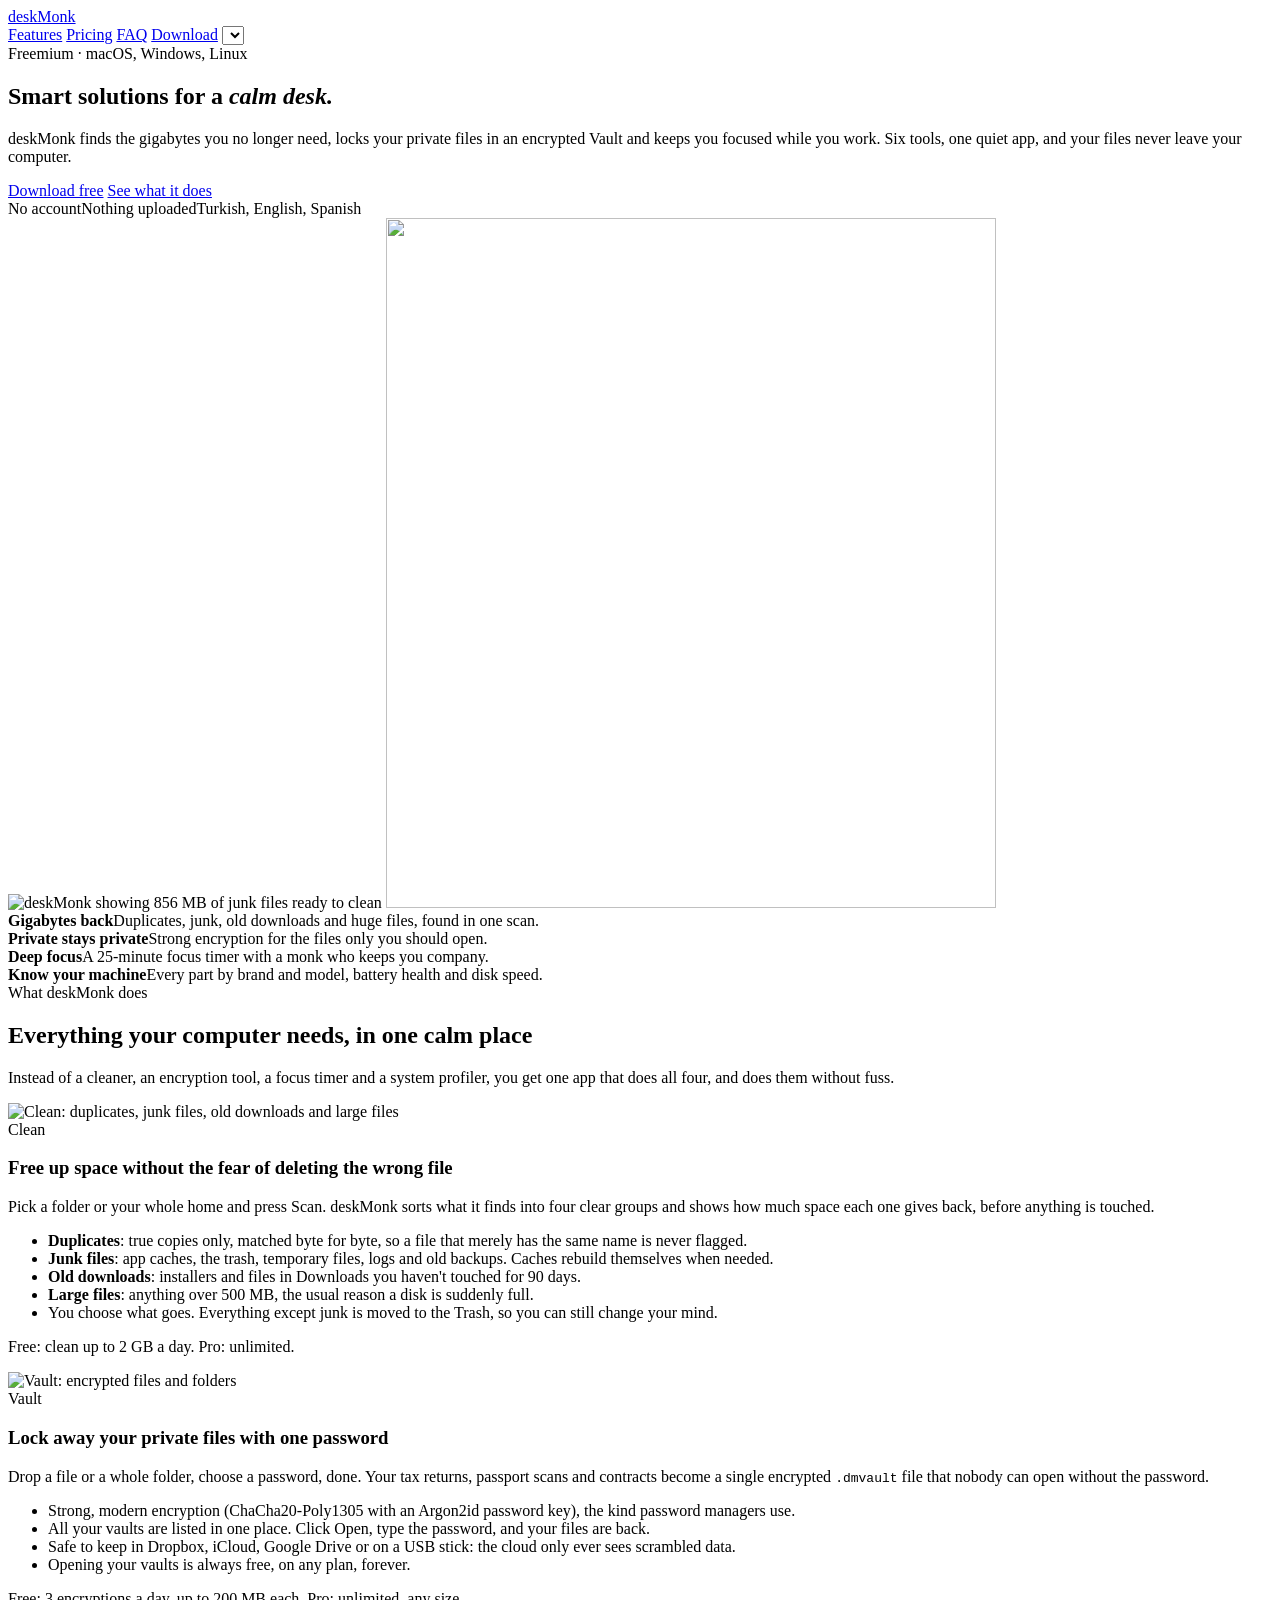
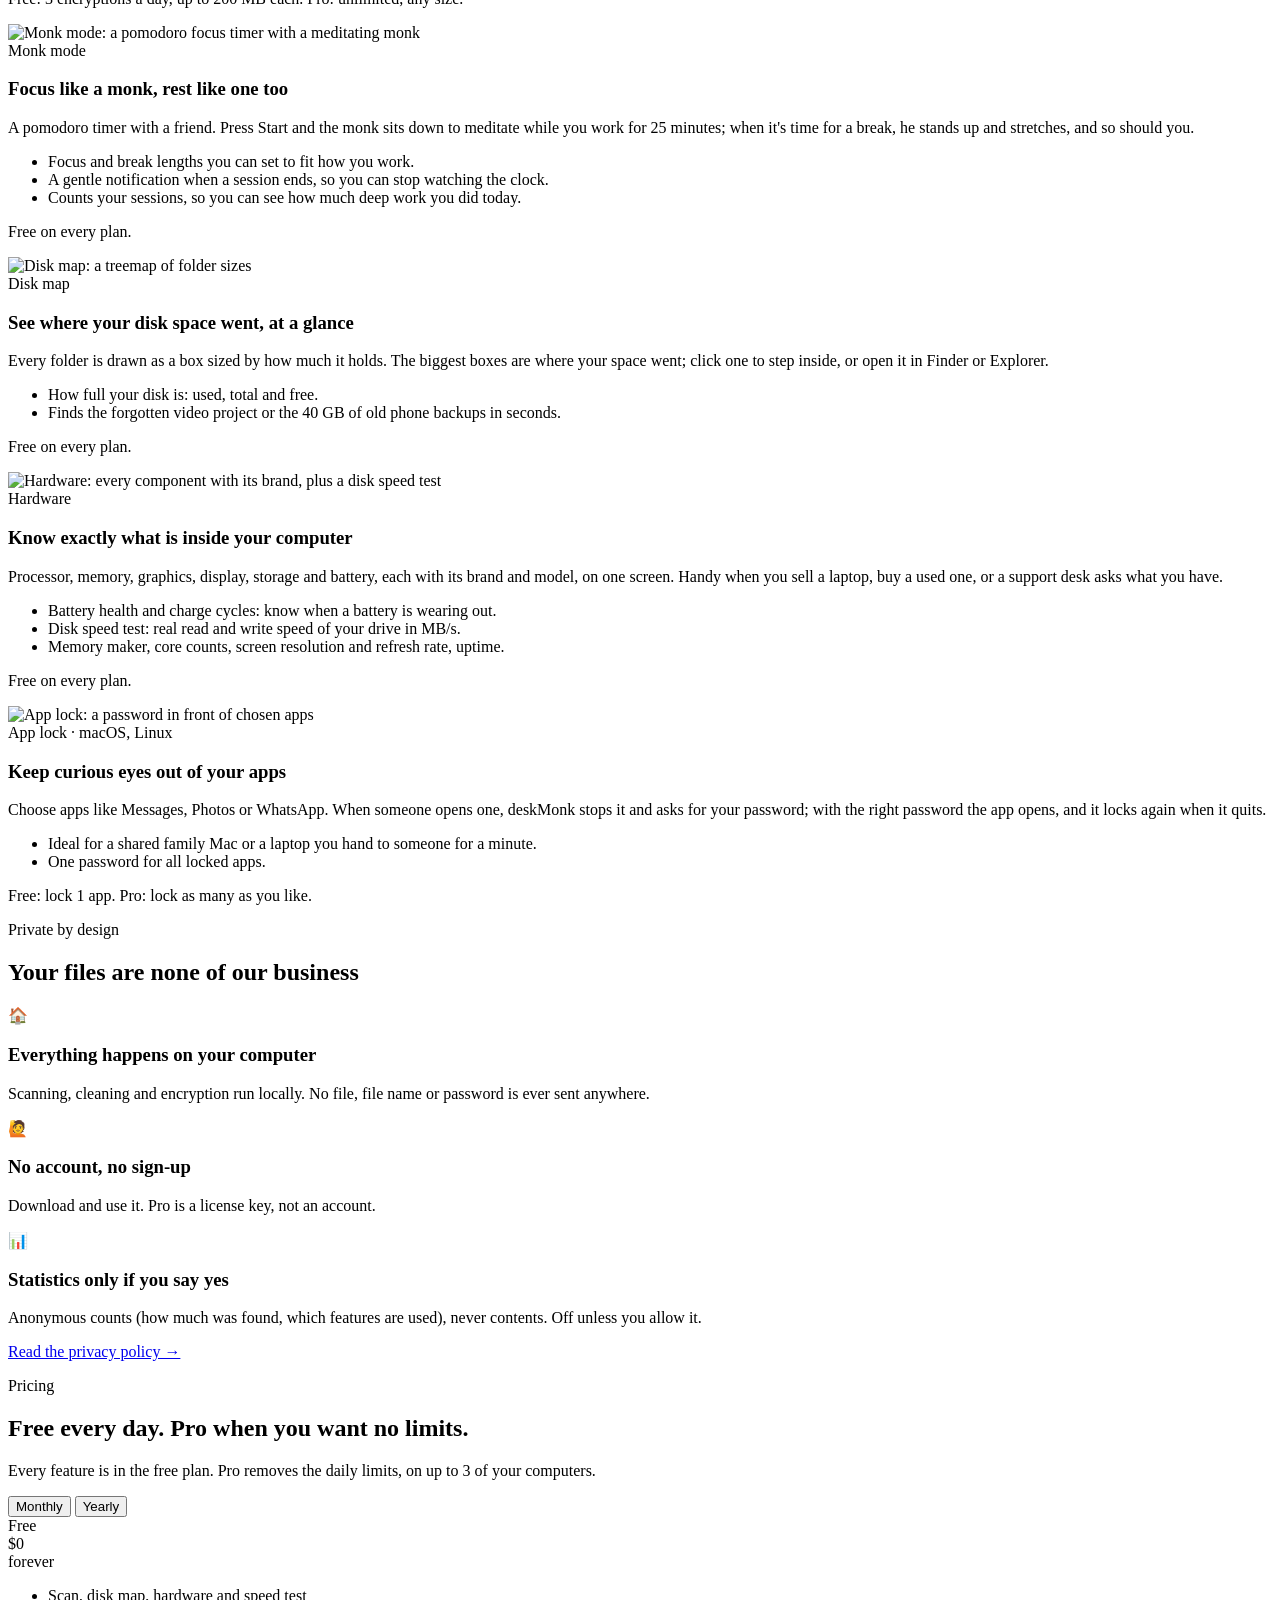
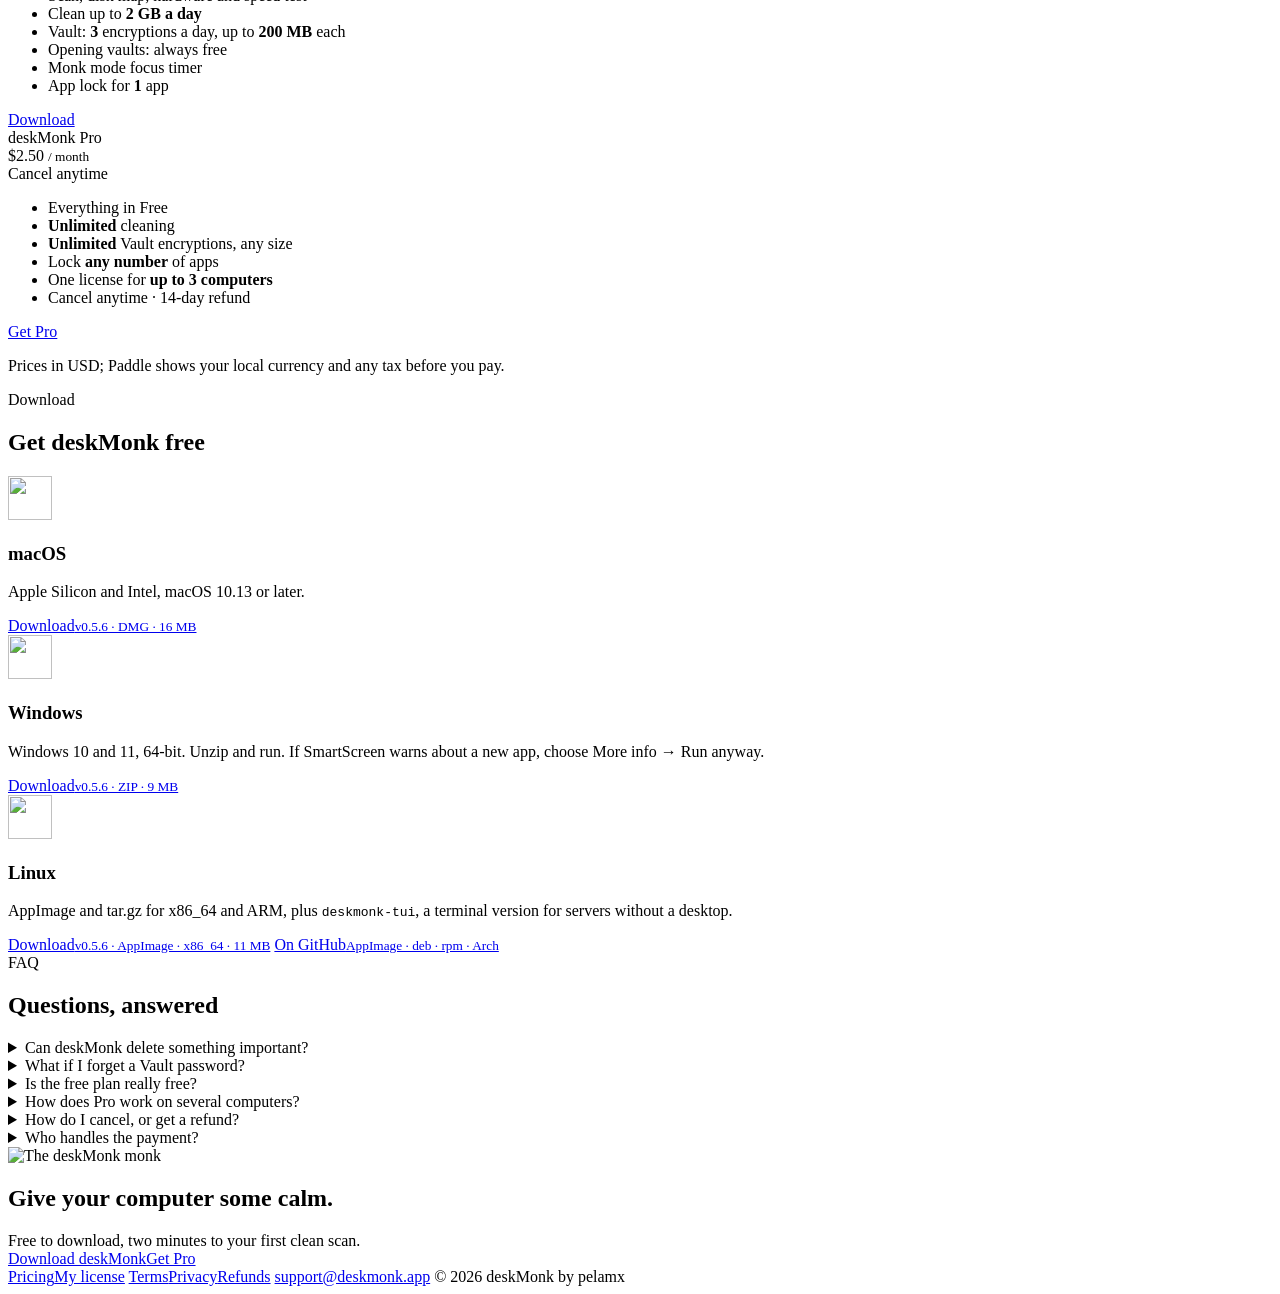
==== docs/index.html @ 182d895e "Site: deskMonk 0.5.6 for Mac, Windows and Linux From the v0.5.6 release (the version shows in every " ====
<!doctype html>
<html lang="en">
<head>
<meta charset="utf-8">
<script async src="/ads.js"></script>
<meta name="viewport" content="width=device-width, initial-scale=1">
<title data-i18n="meta.title">deskMonk — Smart solutions for a calm desk</title>
<meta name="description" data-i18n-content="meta.desc" content="deskMonk frees disk space, locks private files in an encrypted Vault, keeps you focused with Monk mode, maps your disk and shows your hardware. Free for macOS, Windows and Linux.">
<meta property="og:title" data-i18n-content="meta.title" content="deskMonk — Smart solutions for a calm desk">
<meta property="og:description" data-i18n-content="meta.desc" content="Free up space, encrypt private files, focus better. One calm app for macOS, Windows and Linux.">
<meta property="og:image" content="https://deskmonk.app/img/clean.jpg">
<link rel="icon" href="/logo.svg">
<link rel="stylesheet" href="/site.css">
<script src="/site.js" defer></script>
</head>
<body>
<header class="site"><div class="wrap">
  <a class="brand" href="/"><img src="/logo.svg" alt="">deskMonk</a>
  <nav>
    <a class="hide-s" href="#features" data-i18n="nav.features">Features</a>
    <a href="#pricing" data-i18n="nav.pricing">Pricing</a>
    <a class="hide-s" href="#faq" data-i18n="nav.faq">FAQ</a>
    <a class="nav-dl" href="#download" data-i18n="nav.download">Download</a>
    <select class="langs" aria-label="Language"></select>
  </nav>
</div></header>

<div class="wrap">
  <section class="hero">
    <div>
      <span class="pill" data-i18n="hero.pill">Freemium · macOS, Windows, Linux</span>
      <h1 data-i18n="hero.title">Smart solutions for a <em>calm desk.</em></h1>
      <p class="lead" data-i18n="hero.lead">deskMonk finds the gigabytes you no longer need, locks your private files in an encrypted Vault and
        keeps you focused while you work. Six tools, one quiet app, and your files never leave your computer.</p>
      <div class="btns">
        <a class="btn primary" id="hero-dl" href="#download"><span data-i18n="hero.download">Download free</span><small id="hero-os"></small></a>
        <a class="btn" href="#features" data-i18n="hero.tour">See what it does</a>
      </div>
      <div class="facts">
        <span data-i18n="hero.f1">No account</span><span data-i18n="hero.f2">Nothing uploaded</span><span data-i18n="hero.f3">Turkish, English, Spanish</span>
      </div>
    </div>
    <div class="hero-art">
      <img class="shot" src="/img/clean.jpg" width="1400" height="949" alt="deskMonk showing 856 MB of junk files ready to clean">
      <img class="mascot" src="/monk.svg" width="610" height="690" alt="">
    </div>
  </section>

  <div class="gains">
    <div class="gain"><b data-i18n="gain.1t">Gigabytes back</b><span data-i18n="gain.1">Duplicates, junk, old downloads and huge files, found in one scan.</span></div>
    <div class="gain"><b data-i18n="gain.2t">Private stays private</b><span data-i18n="gain.2">Strong encryption for the files only you should open.</span></div>
    <div class="gain"><b data-i18n="gain.3t">Deep focus</b><span data-i18n="gain.3">A 25-minute focus timer with a monk who keeps you company.</span></div>
    <div class="gain"><b data-i18n="gain.4t">Know your machine</b><span data-i18n="gain.4">Every part by brand and model, battery health and disk speed.</span></div>
  </div>

  <section class="block center" id="features">
    <span class="eyebrow" data-i18n="feat.eyebrow">What deskMonk does</span>
    <h2 class="big" data-i18n="feat.title">Everything your computer needs, in one calm place</h2>
    <p class="lead" data-i18n="feat.lead">Instead of a cleaner, an encryption tool, a focus timer and a system profiler, you get one app that does all four, and does them without fuss.</p>
  </section>

  <div class="feature">
    <img class="shot" src="/img/clean.jpg" width="1400" height="949" loading="lazy" alt="Clean: duplicates, junk files, old downloads and large files">
    <div>
      <span class="eyebrow" data-i18n="clean.eyebrow">Clean</span>
      <h3 data-i18n="clean.title">Free up space without the fear of deleting the wrong file</h3>
      <p data-i18n="clean.p">Pick a folder or your whole home and press Scan. deskMonk sorts what it finds into four clear groups and shows how much space
        each one gives back, before anything is touched.</p>
      <ul>
        <li data-i18n="clean.l1"><b>Duplicates</b>: true copies only, matched byte for byte, so a file that merely has the same name is never flagged.</li>
        <li data-i18n="clean.l2"><b>Junk files</b>: app caches, the trash, temporary files, logs and old backups. Caches rebuild themselves when needed.</li>
        <li data-i18n="clean.l3"><b>Old downloads</b>: installers and files in Downloads you haven't touched for 90 days.</li>
        <li data-i18n="clean.l4"><b>Large files</b>: anything over 500 MB, the usual reason a disk is suddenly full.</li>
        <li data-i18n="clean.l5">You choose what goes. Everything except junk is moved to the Trash, so you can still change your mind.</li>
      </ul>
      <p class="free" data-i18n="clean.free">Free: clean up to 2 GB a day. Pro: unlimited.</p>
    </div>
  </div>

  <div class="feature">
    <img class="shot" src="/img/vault.jpg" width="1400" height="949" loading="lazy" alt="Vault: encrypted files and folders">
    <div>
      <span class="eyebrow" data-i18n="vault.eyebrow">Vault</span>
      <h3 data-i18n="vault.title">Lock away your private files with one password</h3>
      <p data-i18n="vault.p">Drop a file or a whole folder, choose a password, done. Your tax returns, passport scans and contracts become a single
        encrypted <code>.dmvault</code> file that nobody can open without the password.</p>
      <ul>
        <li data-i18n="vault.l1">Strong, modern encryption (ChaCha20-Poly1305 with an Argon2id password key), the kind password managers use.</li>
        <li data-i18n="vault.l2">All your vaults are listed in one place. Click Open, type the password, and your files are back.</li>
        <li data-i18n="vault.l3">Safe to keep in Dropbox, iCloud, Google Drive or on a USB stick: the cloud only ever sees scrambled data.</li>
        <li data-i18n="vault.l4">Opening your vaults is always free, on any plan, forever.</li>
      </ul>
      <p class="free" data-i18n="vault.free">Free: 3 encryptions a day, up to 200 MB each. Pro: unlimited, any size.</p>
    </div>
  </div>

  <div class="feature">
    <img class="shot" src="/img/monk.jpg" width="1400" height="949" loading="lazy" alt="Monk mode: a pomodoro focus timer with a meditating monk">
    <div>
      <span class="eyebrow" data-i18n="monk.eyebrow">Monk mode</span>
      <h3 data-i18n="monk.title">Focus like a monk, rest like one too</h3>
      <p data-i18n="monk.p">A pomodoro timer with a friend. Press Start and the monk sits down to meditate while you work for 25 minutes; when it's
        time for a break, he stands up and stretches, and so should you.</p>
      <ul>
        <li data-i18n="monk.l1">Focus and break lengths you can set to fit how you work.</li>
        <li data-i18n="monk.l2">A gentle notification when a session ends, so you can stop watching the clock.</li>
        <li data-i18n="monk.l3">Counts your sessions, so you can see how much deep work you did today.</li>
      </ul>
      <p class="free" data-i18n="monk.free">Free on every plan.</p>
    </div>
  </div>

  <div class="feature">
    <img class="shot" src="/img/map.jpg" width="1400" height="949" loading="lazy" alt="Disk map: a treemap of folder sizes">
    <div>
      <span class="eyebrow" data-i18n="map.eyebrow">Disk map</span>
      <h3 data-i18n="map.title">See where your disk space went, at a glance</h3>
      <p data-i18n="map.p">Every folder is drawn as a box sized by how much it holds. The biggest boxes are where your space went; click one to step
        inside, or open it in Finder or Explorer.</p>
      <ul>
        <li data-i18n="map.l1">How full your disk is: used, total and free.</li>
        <li data-i18n="map.l2">Finds the forgotten video project or the 40 GB of old phone backups in seconds.</li>
      </ul>
      <p class="free" data-i18n="map.free">Free on every plan.</p>
    </div>
  </div>

  <div class="feature">
    <img class="shot" src="/img/hw.jpg" width="1400" height="949" loading="lazy" alt="Hardware: every component with its brand, plus a disk speed test">
    <div>
      <span class="eyebrow" data-i18n="hw.eyebrow">Hardware</span>
      <h3 data-i18n="hw.title">Know exactly what is inside your computer</h3>
      <p data-i18n="hw.p">Processor, memory, graphics, display, storage and battery, each with its brand and model, on one screen. Handy when you
        sell a laptop, buy a used one, or a support desk asks what you have.</p>
      <ul>
        <li data-i18n="hw.l1">Battery health and charge cycles: know when a battery is wearing out.</li>
        <li data-i18n="hw.l2">Disk speed test: real read and write speed of your drive in MB/s.</li>
        <li data-i18n="hw.l3">Memory maker, core counts, screen resolution and refresh rate, uptime.</li>
      </ul>
      <p class="free" data-i18n="hw.free">Free on every plan.</p>
    </div>
  </div>

  <div class="feature">
    <img class="shot" src="/img/lock.jpg" width="1400" height="949" loading="lazy" alt="App lock: a password in front of chosen apps">
    <div>
      <span class="eyebrow" data-i18n="lock.eyebrow">App lock · macOS, Linux</span>
      <h3 data-i18n="lock.title">Keep curious eyes out of your apps</h3>
      <p data-i18n="lock.p">Choose apps like Messages, Photos or WhatsApp. When someone opens one, deskMonk stops it and asks for your password;
        with the right password the app opens, and it locks again when it quits.</p>
      <ul>
        <li data-i18n="lock.l1">Ideal for a shared family Mac or a laptop you hand to someone for a minute.</li>
        <li data-i18n="lock.l2">One password for all locked apps.</li>
      </ul>
      <p class="free" data-i18n="lock.free">Free: lock 1 app. Pro: lock as many as you like.</p>
    </div>
  </div>

  <section class="block center" id="privacy">
    <span class="eyebrow" data-i18n="priv.eyebrow">Private by design</span>
    <h2 class="big" data-i18n="priv.title">Your files are none of our business</h2>
    <div class="cards" style="text-align:start">
      <div class="card"><div class="icon">🏠</div><h3 data-i18n="priv.1t">Everything happens on your computer</h3>
        <p data-i18n="priv.1">Scanning, cleaning and encryption run locally. No file, file name or password is ever sent anywhere.</p></div>
      <div class="card"><div class="icon">🙋</div><h3 data-i18n="priv.2t">No account, no sign-up</h3>
        <p data-i18n="priv.2">Download and use it. Pro is a license key, not an account.</p></div>
      <div class="card"><div class="icon">📊</div><h3 data-i18n="priv.3t">Statistics only if you say yes</h3>
        <p data-i18n="priv.3">Anonymous counts (how much was found, which features are used), never contents. Off unless you allow it.</p></div>
    </div>
    <p class="note" style="margin-top:16px"><a href="/privacy" data-i18n="priv.link">Read the privacy policy →</a></p>
  </section>

  <section class="block center" id="pricing">
    <span class="eyebrow" data-i18n="price.eyebrow">Pricing</span>
    <h2 class="big" data-i18n="price.title">Free every day. Pro when you want no limits.</h2>
    <p class="lead" data-i18n="price.lead">Every feature is in the free plan. Pro removes the daily limits, on up to 3 of your computers.</p>
    <span id="cycle-words" hidden><span data-price="yearly">$25</span><span data-i18n="price.peryear">/ year</span><span data-i18n="price.monthnote">Cancel anytime</span></span>
    <div class="cycle" role="group">
      <button type="button" data-cycle="monthly" class="on" data-i18n="price.monthly">Monthly</button>
      <button type="button" data-cycle="yearly"><span data-i18n="price.yearly">Yearly</span></button>
    </div>
    <div class="plans">
      <div class="plan">
        <div class="name" data-i18n="price.free">Free</div>
        <div class="price" data-price="free">$0</div>
        <div class="sub" data-i18n="price.forever">forever</div>
        <ul>
          <li data-i18n="price.f1">Scan, disk map, hardware and speed test</li>
          <li data-i18n="price.f2">Clean up to <b>2 GB a day</b></li>
          <li data-i18n="price.f3">Vault: <b>3</b> encryptions a day, up to <b>200 MB</b> each</li>
          <li data-i18n="price.f4">Opening vaults: always free</li>
          <li data-i18n="price.f5">Monk mode focus timer</li>
          <li data-i18n="price.f6">App lock for <b>1</b> app</li>
        </ul>
        <div class="btns"><a class="btn" href="#download" data-i18n="price.dl">Download</a></div>
      </div>
      <div class="plan pro">
        <div class="name">deskMonk Pro</div>
        <div class="price" id="pro-price"><span data-price="monthly">$2.50</span> <small data-i18n="price.permonth">/ month</small></div>
        <div class="sub" id="pro-sub" data-i18n="price.monthnote">Cancel anytime</div>
        <ul>
          <li data-i18n="price.p1">Everything in Free</li>
          <li data-i18n="price.p2"><b>Unlimited</b> cleaning</li>
          <li data-i18n="price.p3"><b>Unlimited</b> Vault encryptions, any size</li>
          <li data-i18n="price.p4">Lock <b>any number</b> of apps</li>
          <li data-i18n="price.p5">One license for <b>up to 3 computers</b></li>
          <li data-i18n="price.p6">Cancel anytime · 14-day refund</li>
        </ul>
        <div class="btns"><a class="btn primary" id="pro-buy" href="/buy?plan=monthly" data-i18n="price.buy">Get Pro</a></div>
      </div>
    </div>
    <p class="note" style="margin-top:16px" data-i18n="price.note">Prices in USD; Paddle shows your local currency and any tax before you pay.</p>
  </section>

  <section class="block" id="download">
    <div class="center">
      <span class="eyebrow" data-i18n="dl.eyebrow">Download</span>
      <h2 class="big" data-i18n="dl.title">Get deskMonk free</h2>
    </div>
    <div class="downloads">
      <div class="dl" data-os="mac">
        <div class="os"><img src="/img/os/apple.png?v=1" alt="" aria-hidden="true" width="44" height="44" loading="lazy" decoding="async"></div>
        <h3>macOS</h3>
        <p data-i18n="dl.mac">Apple Silicon and Intel, macOS 10.13 or later.</p>
        <a class="btn primary" href="/downloads/deskMonk-0.5.6-macos.dmg"><span data-i18n="dl.get">Download</span><small>v0.5.6 · DMG · 16 MB</small></a>
      </div>
      <div class="dl" data-os="win">
        <div class="os"><img src="/img/os/windows.png?v=1" alt="" aria-hidden="true" width="44" height="44" loading="lazy" decoding="async"></div>
        <h3>Windows</h3>
        <p data-i18n="dl.win">Windows 10 and 11, 64-bit. Unzip and run. If SmartScreen warns about a new app, choose More info → Run anyway.</p>
        <a class="btn primary" href="/downloads/deskmonk-windows-x86_64.zip"><span data-i18n="dl.get">Download</span><small>v0.5.6 · ZIP · 9 MB</small></a>
      </div>
      <div class="dl" data-os="linux">
        <div class="os"><img src="/img/os/linux.png?v=1" alt="" aria-hidden="true" width="44" height="44" loading="lazy" decoding="async"></div>
        <h3>Linux</h3>
        <p data-i18n="dl.linux">AppImage and tar.gz for x86_64 and ARM, plus <code>deskmonk-tui</code>, a terminal version for servers without a desktop.</p>
        <a class="btn primary" href="/downloads/deskMonk-0.5.6-linux-x86_64.AppImage"><span data-i18n="dl.get">Download</span><small>v0.5.6 · AppImage · x86_64 · 11 MB</small></a>
        <a class="btn" href="https://github.com/pelamx/deskmonk/releases/latest"><span data-i18n="dl.github">On GitHub</span><small>AppImage · deb · rpm · Arch</small></a>
      </div>
    </div>
  </section>

  <section class="block" id="faq">
    <div class="center">
      <span class="eyebrow">FAQ</span>
      <h2 class="big" data-i18n="faq.title">Questions, answered</h2>
    </div>
    <div class="faq">
      <details><summary data-i18n="faq.q1">Can deskMonk delete something important?</summary>
        <p data-i18n="faq.a1">Nothing is deleted until you press Clean, and you see every file first. Everything except junk goes to the Trash, so you can put it back. Junk means caches, temporary files and logs that apps recreate on their own.</p></details>
      <details><summary data-i18n="faq.q2">What if I forget a Vault password?</summary>
        <p data-i18n="faq.a2">Then the vault can't be opened, not by you and not by us. That is what makes it safe. Write the password down somewhere safe.</p></details>
      <details><summary data-i18n="faq.q3">Is the free plan really free?</summary>
        <p data-i18n="faq.a3">Yes. No trial period, no card, no account. The free plan has every feature with small daily limits; most people never need more.</p></details>
      <details><summary data-i18n="faq.q4">How does Pro work on several computers?</summary>
        <p data-i18n="faq.a4">After buying you get a license key. Enter it in deskMonk under "Have a license key?" on up to 3 computers. Bought from inside the app, that computer turns Pro by itself.</p></details>
      <details><summary data-i18n="faq.q5">How do I cancel, or get a refund?</summary>
        <p data-i18n="faq.a5">Cancel anytime from deskMonk (⭐ Pro → Manage subscription) or on your account page; you keep Pro until the end of the paid period. Within 14 days of paying you get a full refund, no questions asked.</p></details>
      <details><summary data-i18n="faq.q6">Who handles the payment?</summary>
        <p data-i18n="faq.a6">Paddle, our merchant of record. It processes the card, handles tax for your country and sends your receipt. We never see your card details.</p></details>
    </div>
  </section>

  <section class="cta">
    <img class="mascot" src="/monk.svg" width="610" height="690" alt="The deskMonk monk">
    <h2 class="big" data-i18n="cta.title">Give your computer some calm.</h2>
    <p class="lead" data-i18n="cta.lead" style="margin:0 auto">Free to download, two minutes to your first clean scan.</p>
    <div class="btns"><a class="btn primary" href="#download" data-i18n="cta.btn">Download deskMonk</a><a class="btn" href="/buy" data-i18n="cta.pro">Get Pro</a></div>
  </section>
</div>

<footer class="site"><div class="wrap">
  <a href="/#pricing" data-i18n="nav.pricing">Pricing</a><a href="/account" data-i18n="foot.account">My license</a>
  <a href="/terms" data-i18n="foot.terms">Terms</a><a href="/privacy" data-i18n="foot.privacy">Privacy</a><a href="/refunds" data-i18n="foot.refunds">Refunds</a>
  <a href="mailto:support@deskmonk.app">support@deskmonk.app</a>
  <span class="copy">© 2026 deskMonk by pelamx</span>
</div></footer>
</body>
</html>
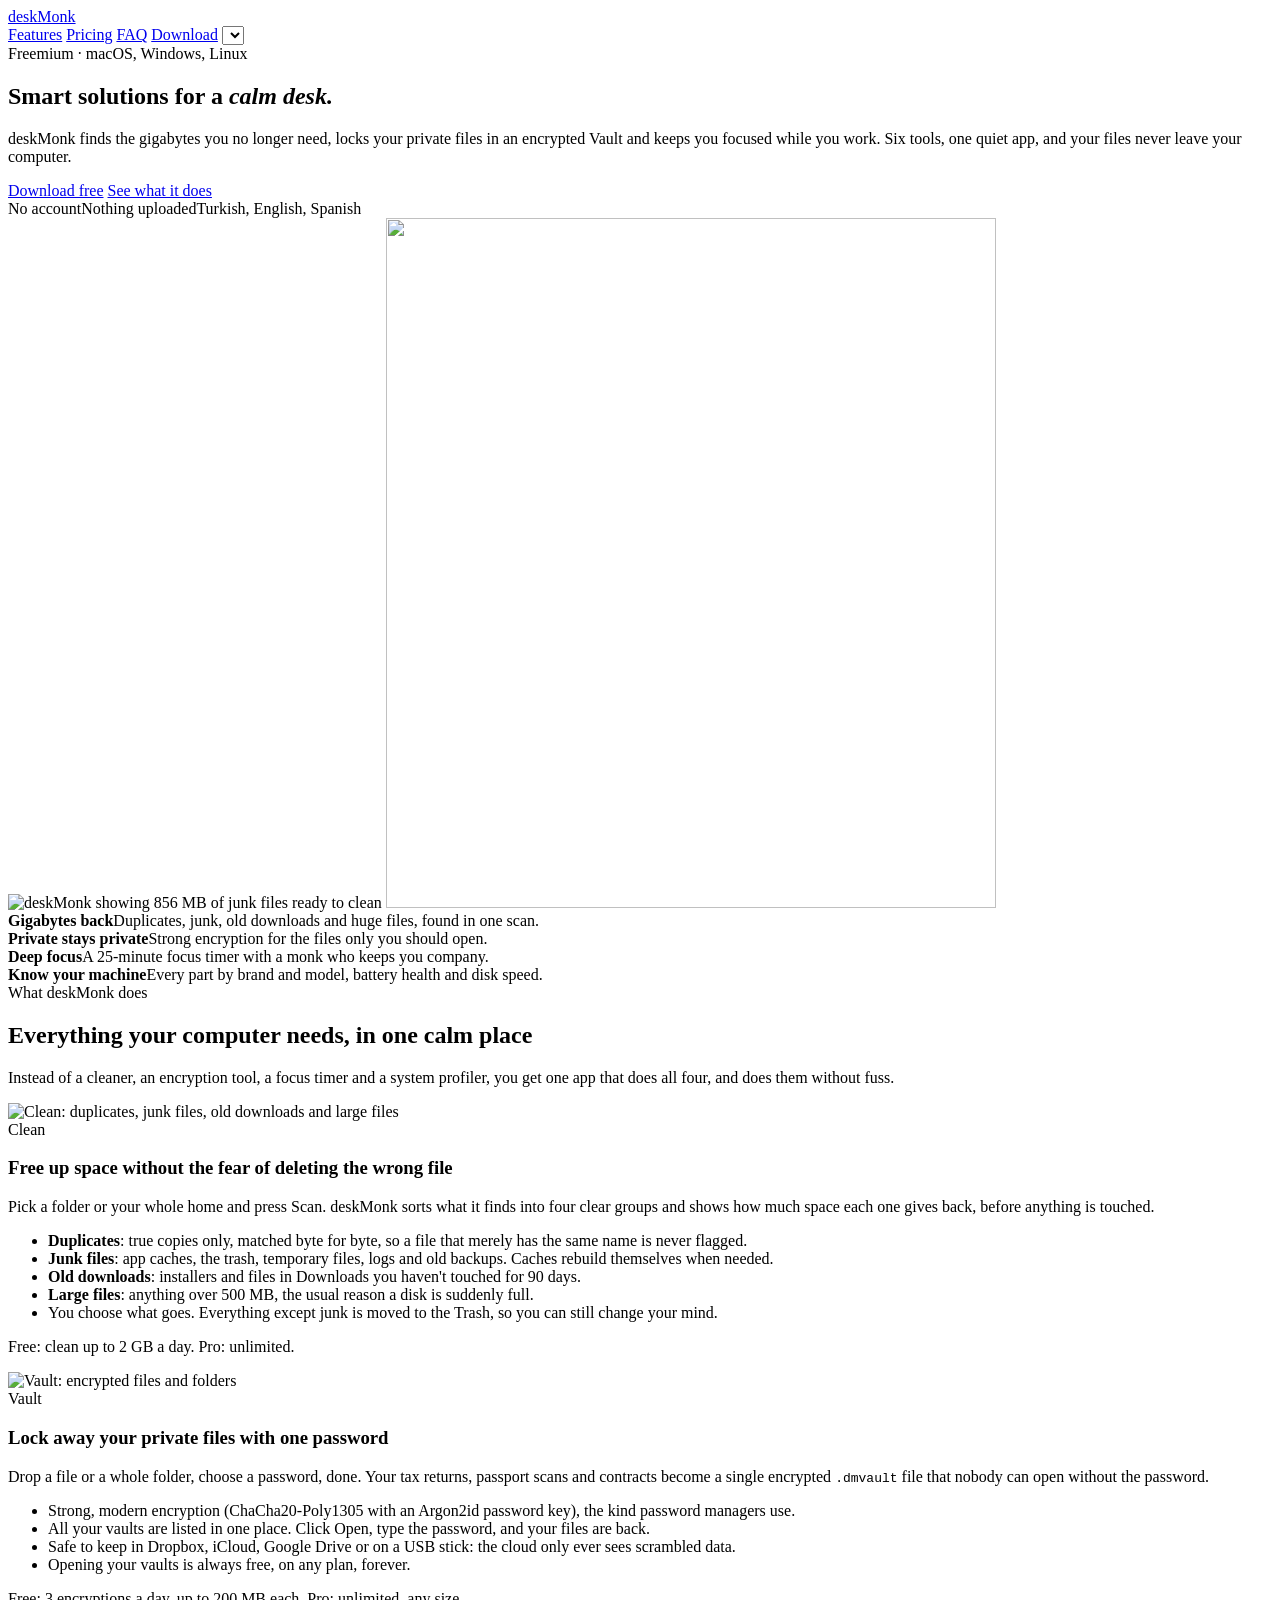
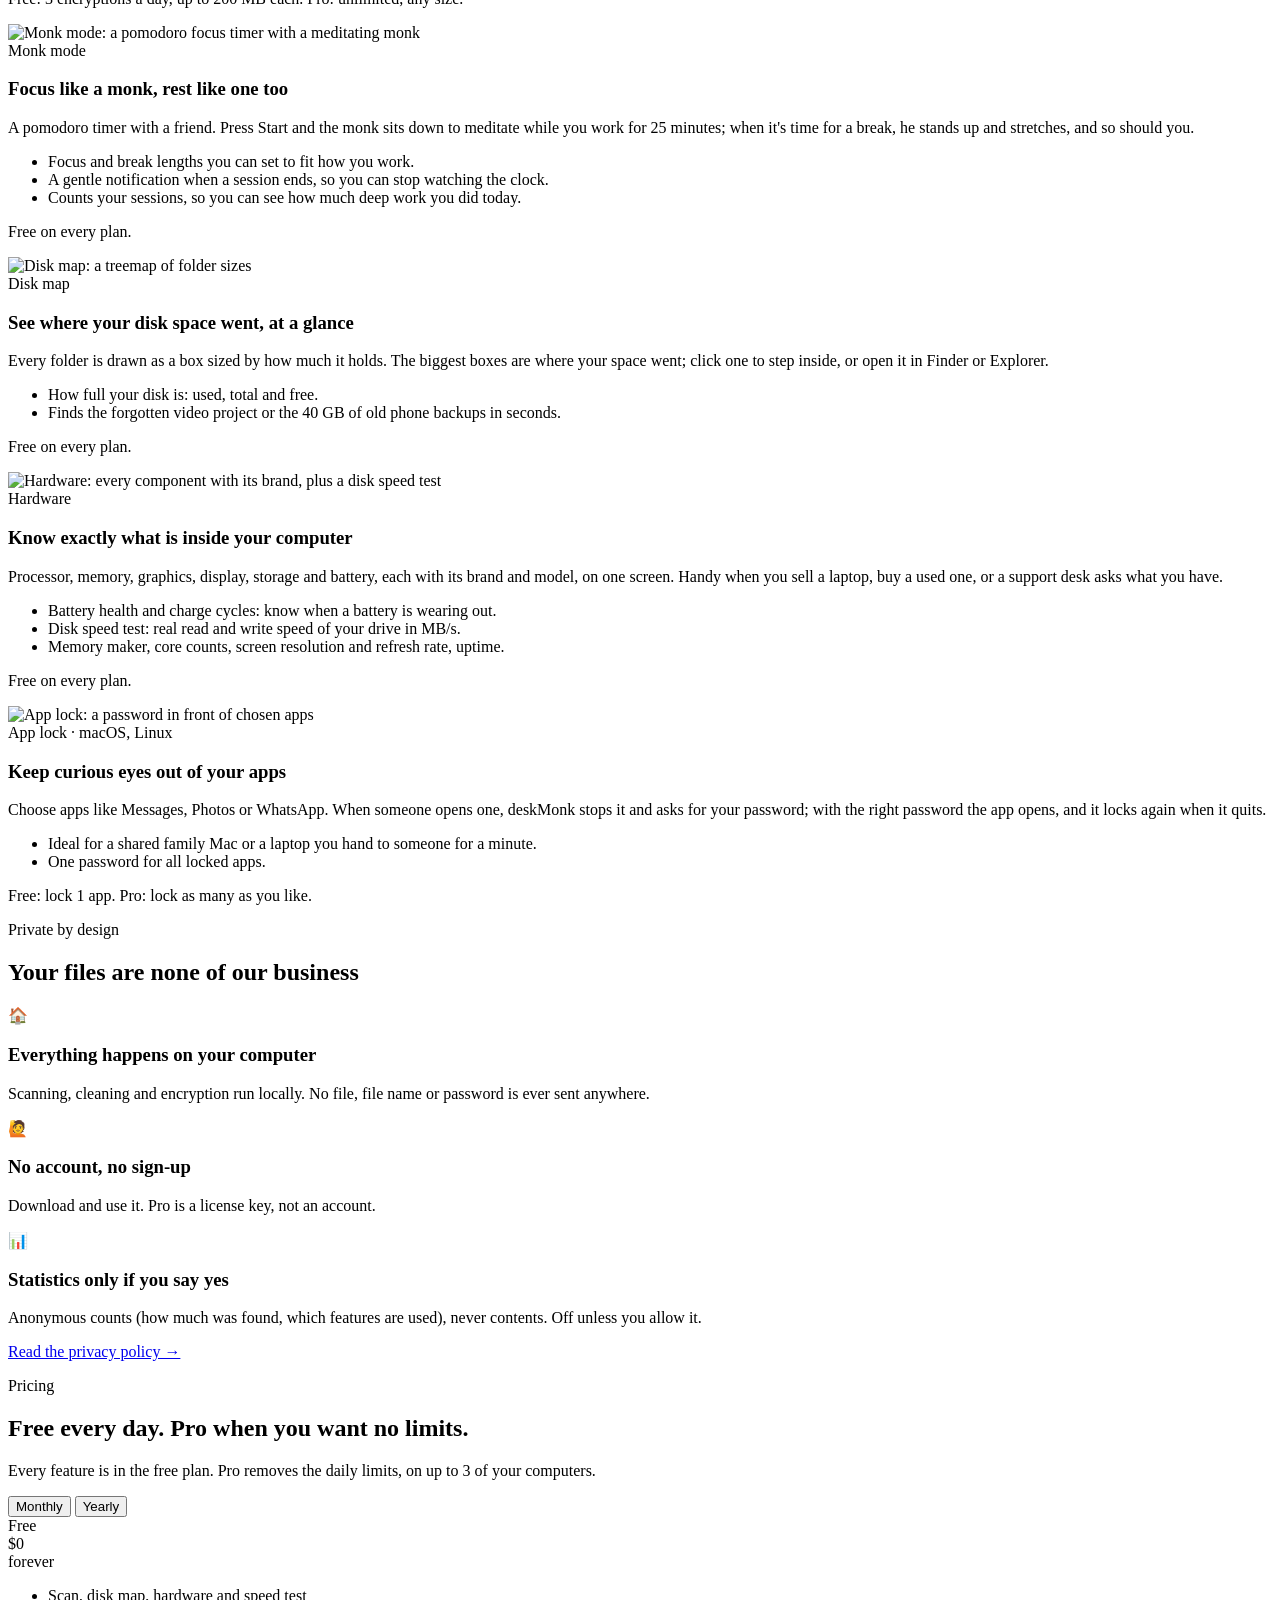
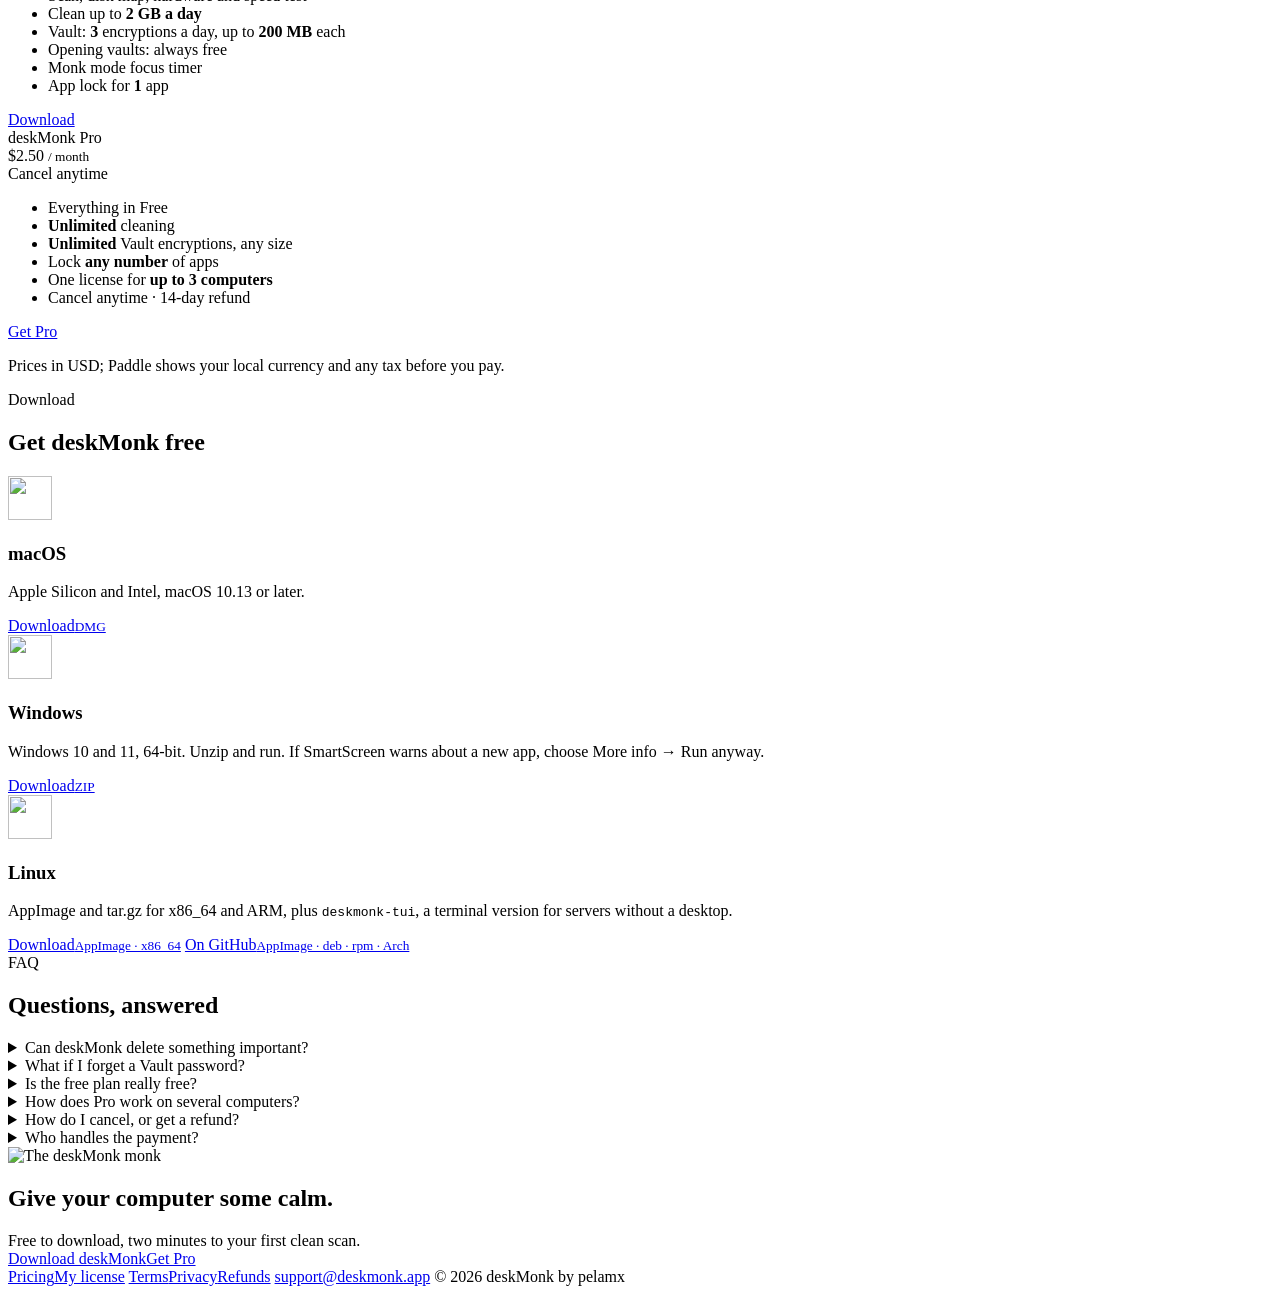
==== commit 32f85875: "Releases per platform: each machine publishes only its own files, and no deploy can break another's " ====
--- a/docs/index.html
+++ b/docs/index.html
@@ -222,19 +222,19 @@
         <div class="os"><img src="/img/os/apple.png?v=1" alt="" aria-hidden="true" width="44" height="44" loading="lazy" decoding="async"></div>
         <h3>macOS</h3>
         <p data-i18n="dl.mac">Apple Silicon and Intel, macOS 10.13 or later.</p>
-        <a class="btn primary" href="/downloads/deskMonk-0.5.6-macos.dmg"><span data-i18n="dl.get">Download</span><small>v0.5.6 · DMG · 16 MB</small></a>
+        <a class="btn primary" href="/download/macos" data-download="macos"><span data-i18n="dl.get">Download</span><small>DMG</small></a>
       </div>
       <div class="dl" data-os="win">
         <div class="os"><img src="/img/os/windows.png?v=1" alt="" aria-hidden="true" width="44" height="44" loading="lazy" decoding="async"></div>
         <h3>Windows</h3>
         <p data-i18n="dl.win">Windows 10 and 11, 64-bit. Unzip and run. If SmartScreen warns about a new app, choose More info → Run anyway.</p>
-        <a class="btn primary" href="/downloads/deskmonk-windows-x86_64.zip"><span data-i18n="dl.get">Download</span><small>v0.5.6 · ZIP · 9 MB</small></a>
+        <a class="btn primary" href="/download/windows-x86_64" data-download="windows-x86_64"><span data-i18n="dl.get">Download</span><small>ZIP</small></a>
       </div>
       <div class="dl" data-os="linux">
         <div class="os"><img src="/img/os/linux.png?v=1" alt="" aria-hidden="true" width="44" height="44" loading="lazy" decoding="async"></div>
         <h3>Linux</h3>
         <p data-i18n="dl.linux">AppImage and tar.gz for x86_64 and ARM, plus <code>deskmonk-tui</code>, a terminal version for servers without a desktop.</p>
-        <a class="btn primary" href="/downloads/deskMonk-0.5.6-linux-x86_64.AppImage"><span data-i18n="dl.get">Download</span><small>v0.5.6 · AppImage · x86_64 · 11 MB</small></a>
+        <a class="btn primary" href="/download/linux-x86_64" data-download="linux-x86_64"><span data-i18n="dl.get">Download</span><small>AppImage · x86_64</small></a>
         <a class="btn" href="https://github.com/pelamx/deskmonk/releases/latest"><span data-i18n="dl.github">On GitHub</span><small>AppImage · deb · rpm · Arch</small></a>
       </div>
     </div>
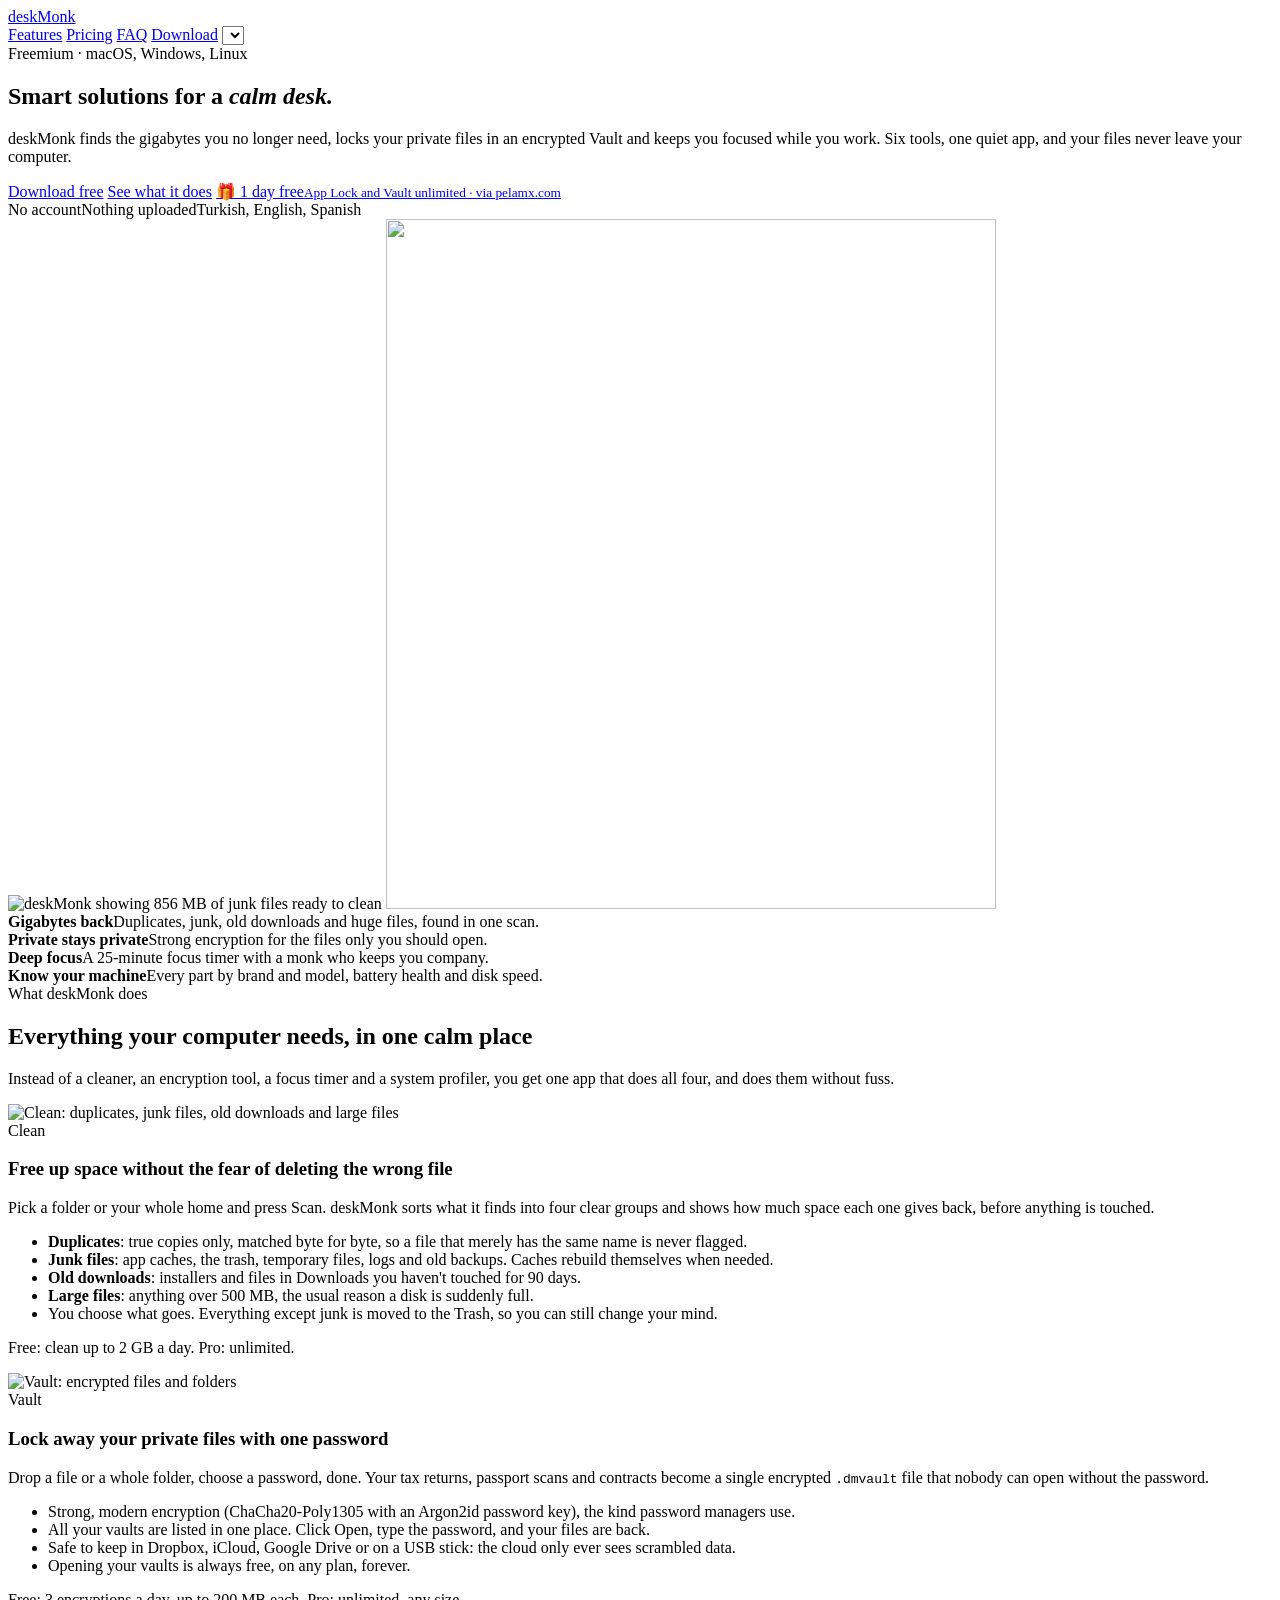
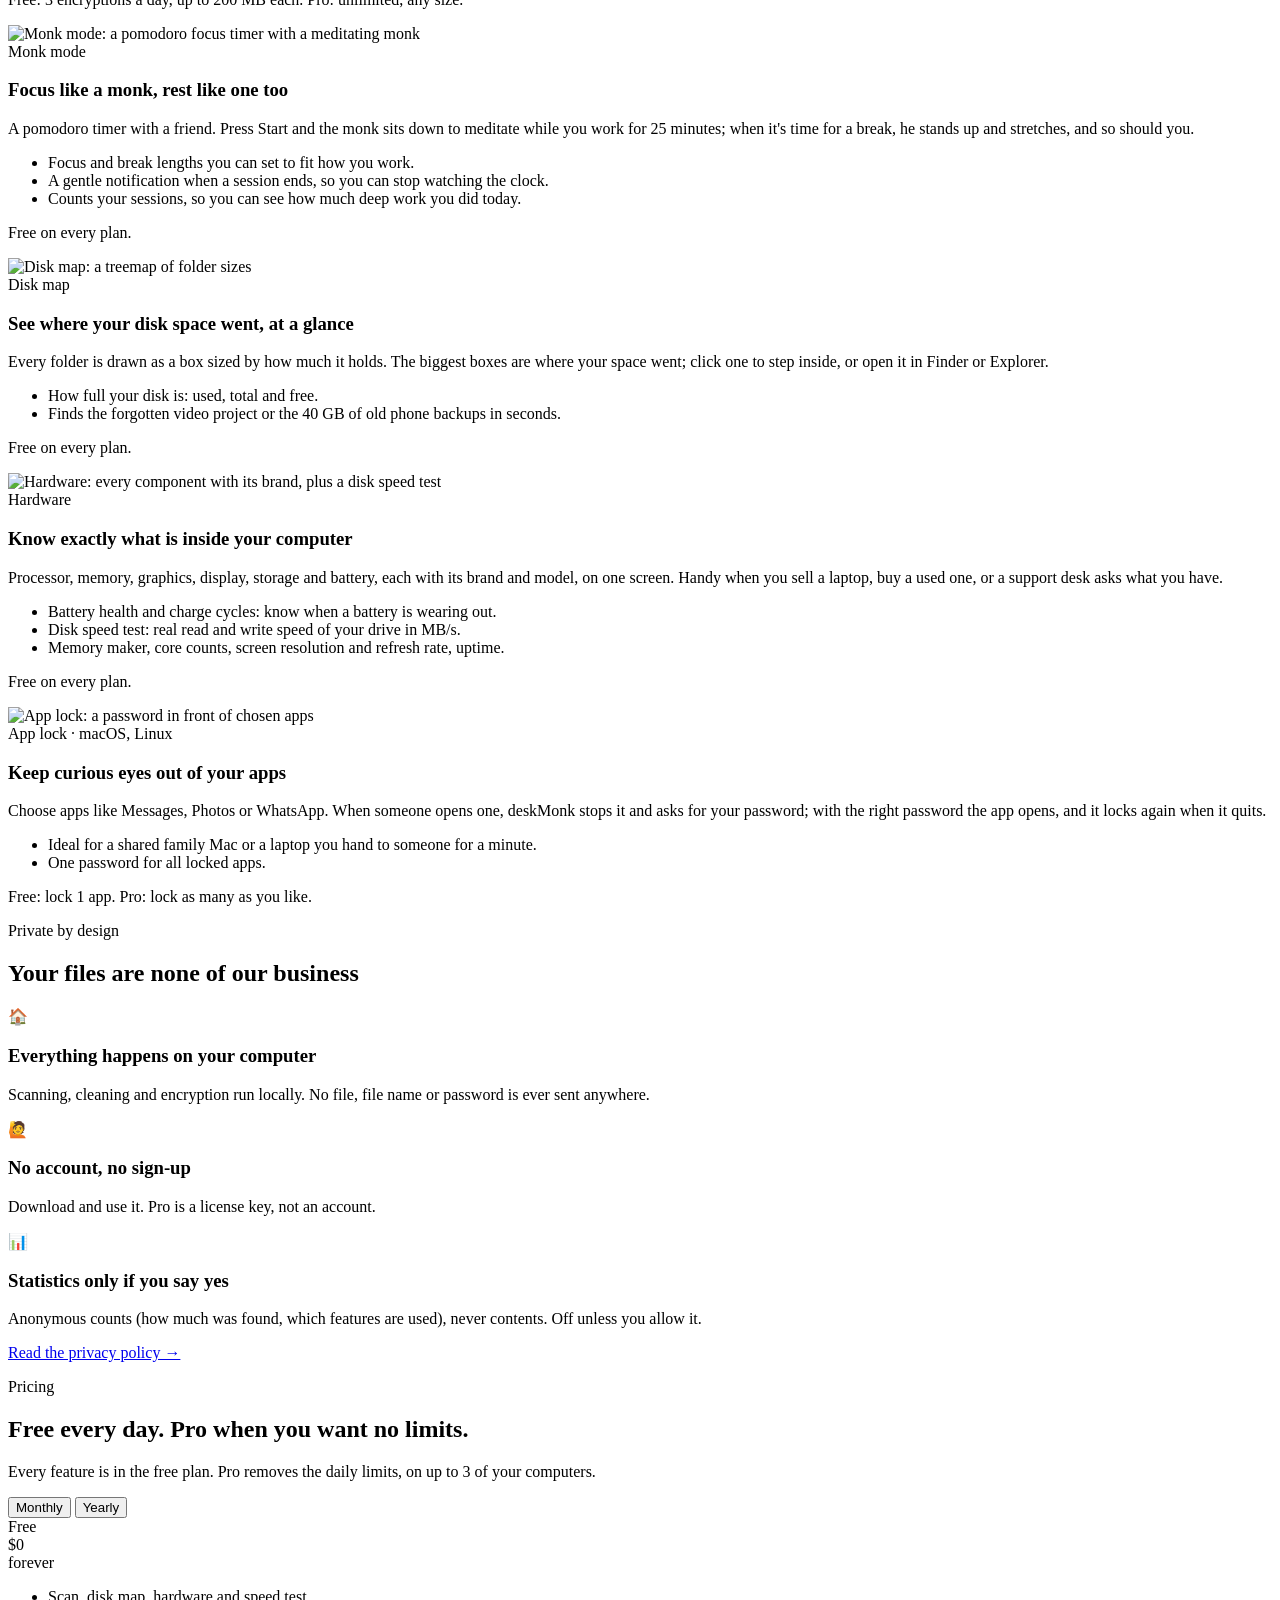
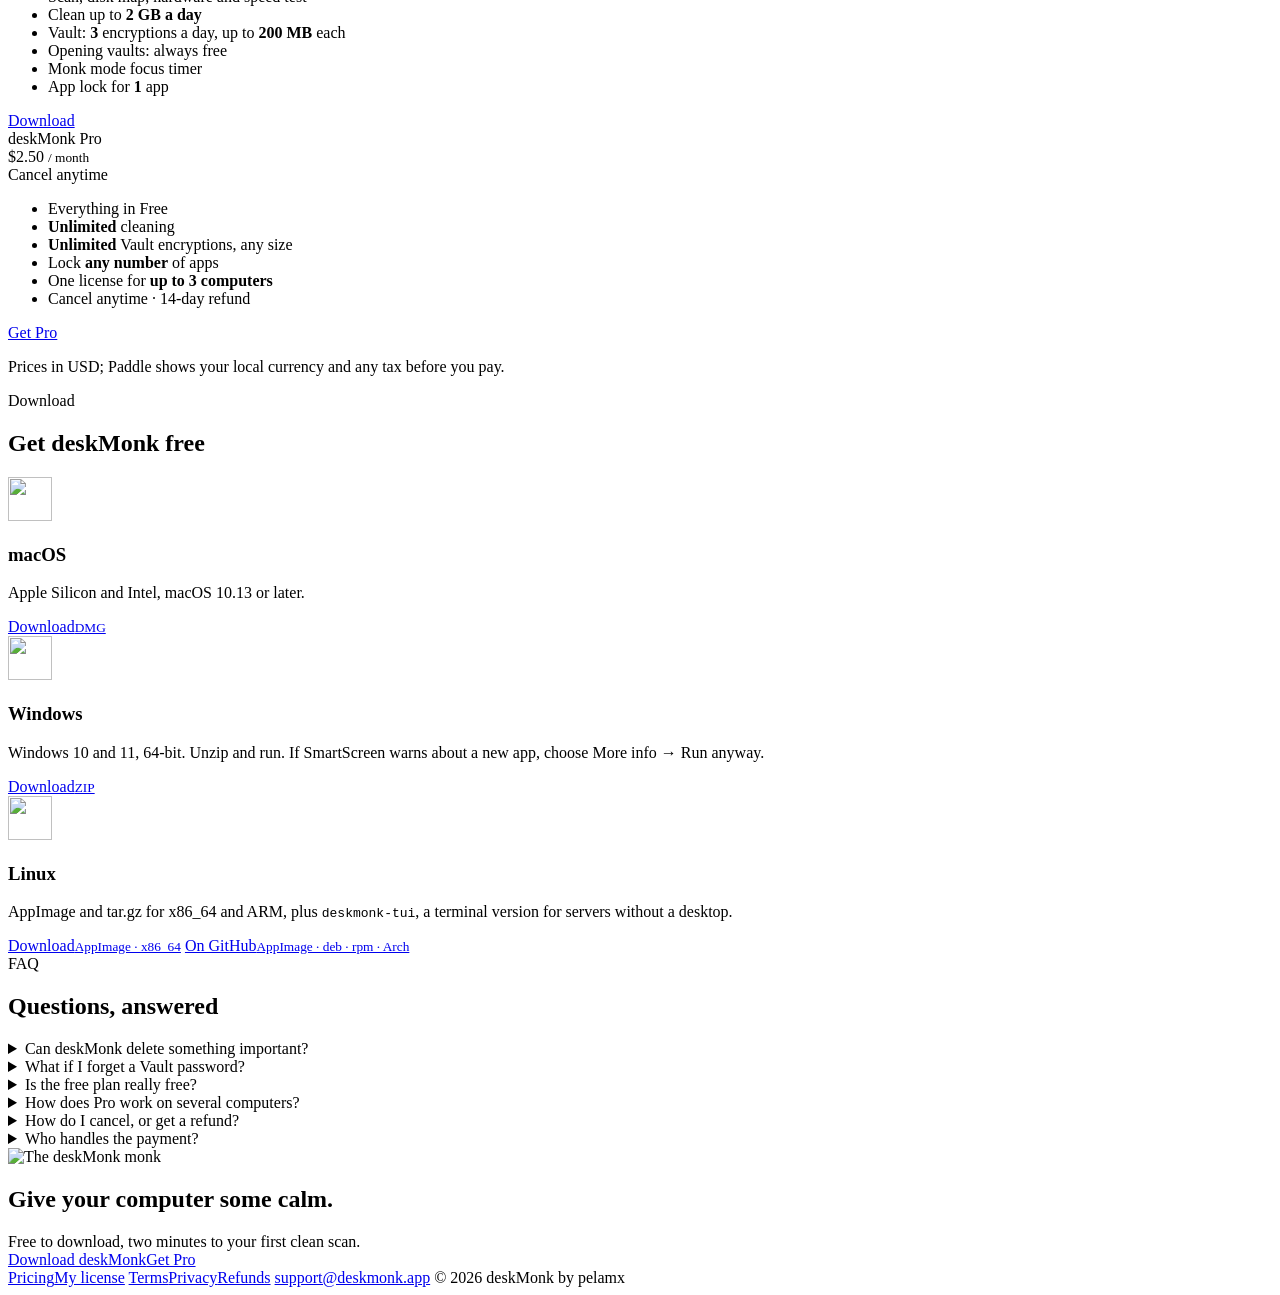
==== commit 6197a330: "Site: deskMonk 0.5.14 for Linux, and a 1 day free button (App Lock and Vault, via pelamx.com) in the" ====
--- a/docs/index.html
+++ b/docs/index.html
@@ -35,6 +35,7 @@
       <div class="btns">
         <a class="btn primary" id="hero-dl" href="#download"><span data-i18n="hero.download">Download free</span><small id="hero-os"></small></a>
         <a class="btn" href="#features" data-i18n="hero.tour">See what it does</a>
+        <a class="btn" href="/day-pass"><span data-i18n="hero.daypass">🎁 1 day free</span><small data-i18n="hero.daypassSub">App Lock and Vault unlimited · via pelamx.com</small></a>
       </div>
       <div class="facts">
         <span data-i18n="hero.f1">No account</span><span data-i18n="hero.f2">Nothing uploaded</span><span data-i18n="hero.f3">Turkish, English, Spanish</span>
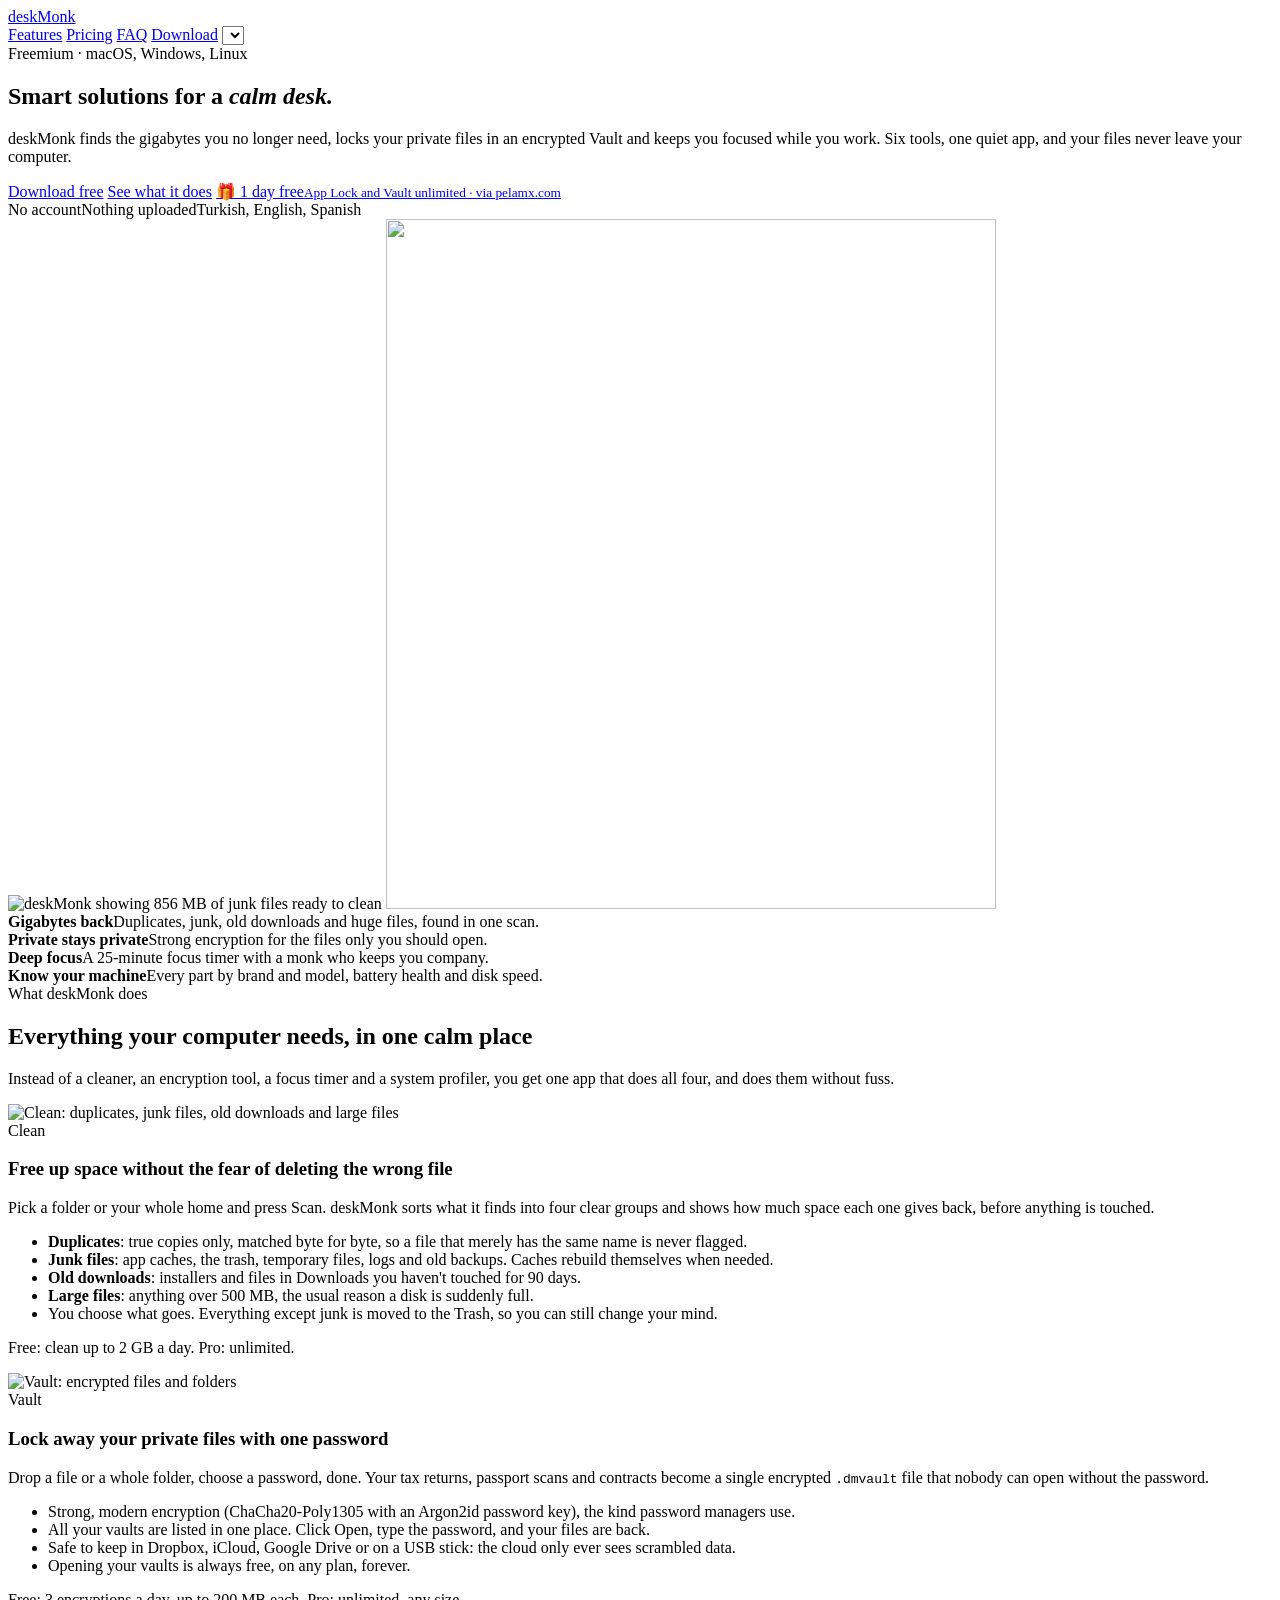
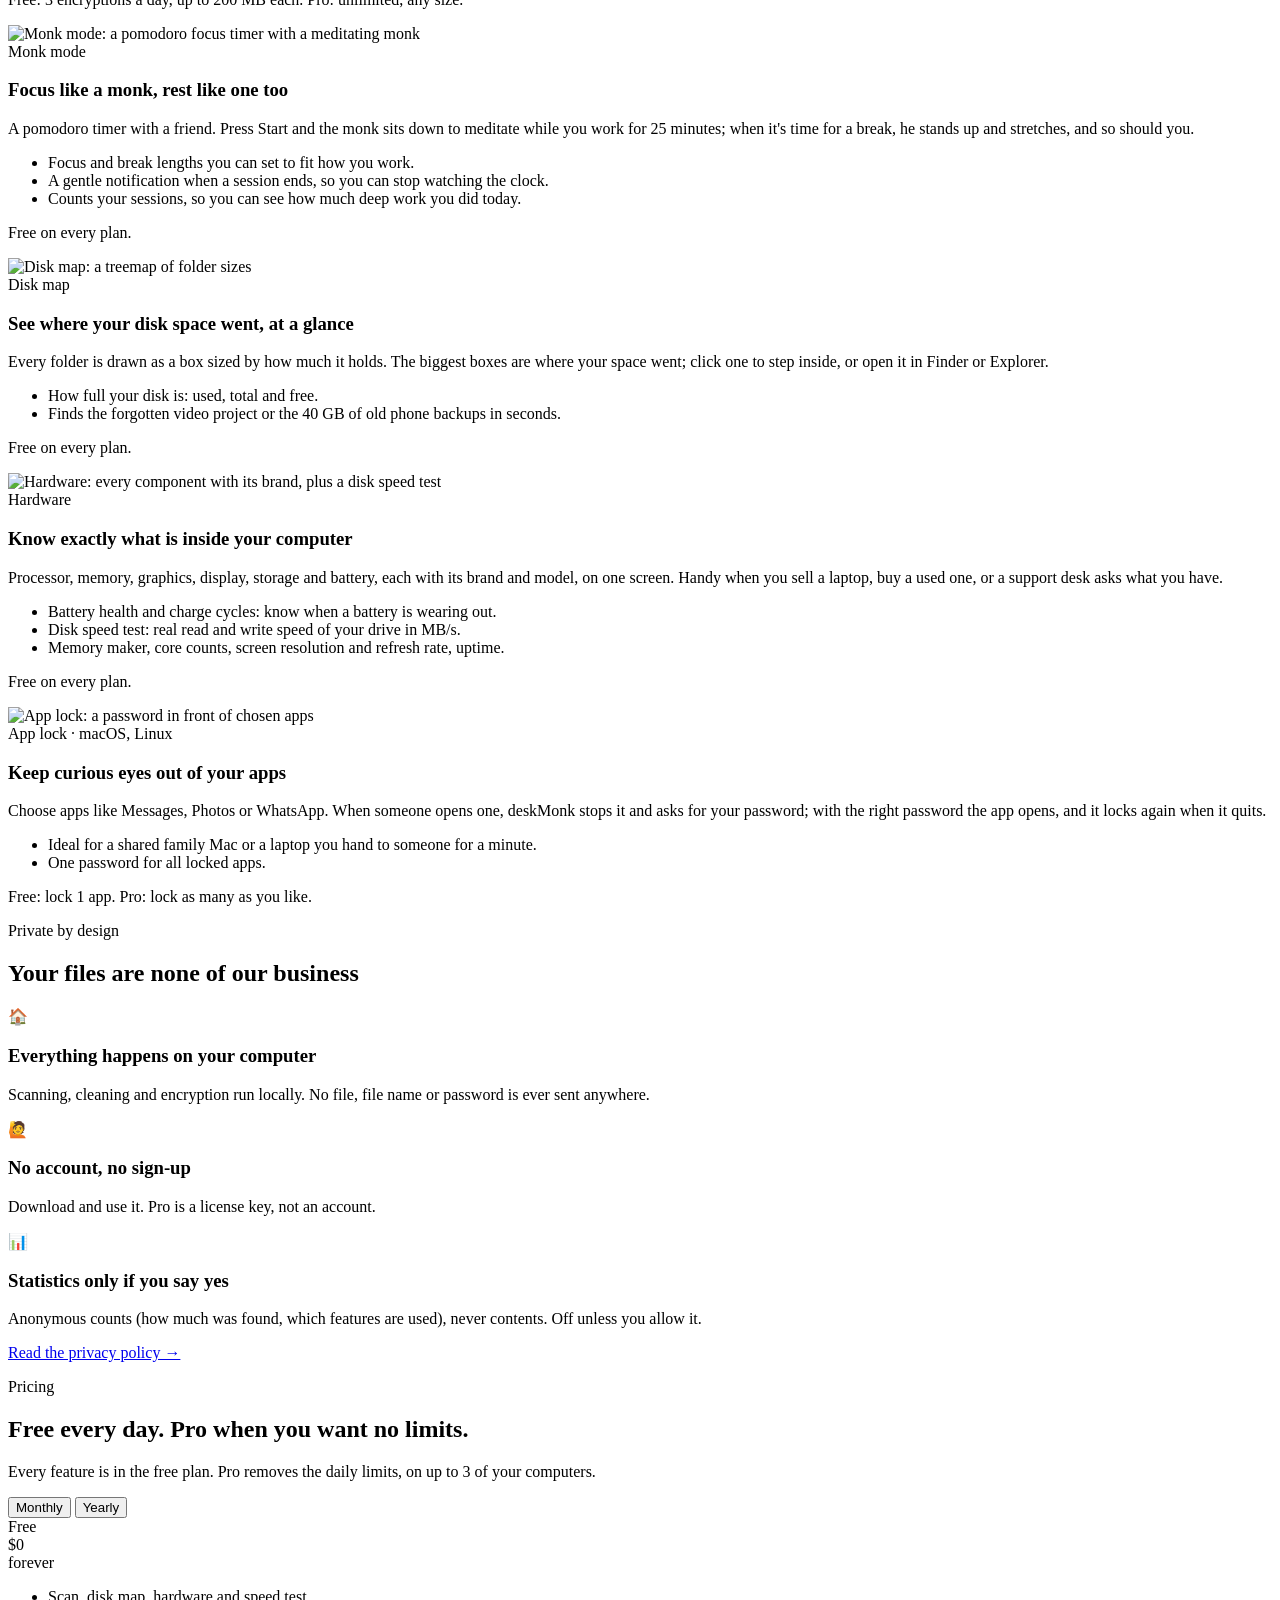
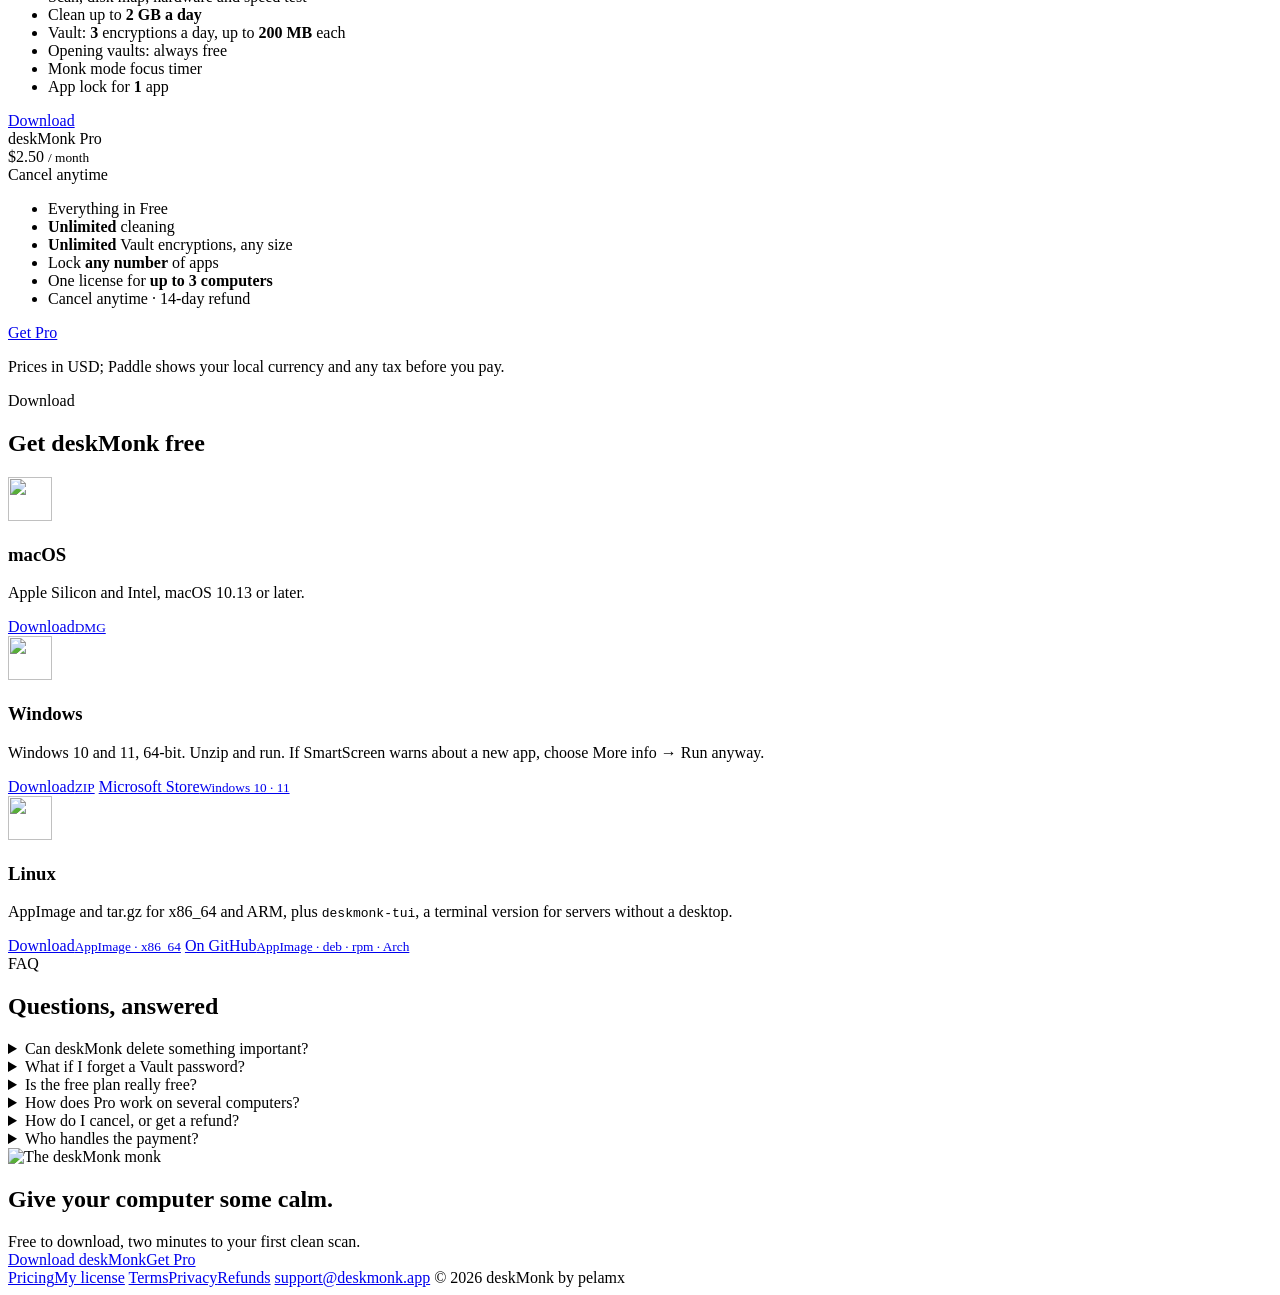
==== commit 841e284d: "Site: Microsoft Store button on the Windows download card Co-Authored-By: Claude Opus 5.5 <noreply@a" ====
--- a/docs/index.html
+++ b/docs/index.html
@@ -230,6 +230,7 @@
         <h3>Windows</h3>
         <p data-i18n="dl.win">Windows 10 and 11, 64-bit. Unzip and run. If SmartScreen warns about a new app, choose More info → Run anyway.</p>
         <a class="btn primary" href="/download/windows-x86_64" data-download="windows-x86_64"><span data-i18n="dl.get">Download</span><small>ZIP</small></a>
+        <a class="btn" href="https://apps.microsoft.com/detail/9MWKSX54SN2K"><span>Microsoft Store</span><small>Windows 10 · 11</small></a>
       </div>
       <div class="dl" data-os="linux">
         <div class="os"><img src="/img/os/linux.png?v=1" alt="" aria-hidden="true" width="44" height="44" loading="lazy" decoding="async"></div>
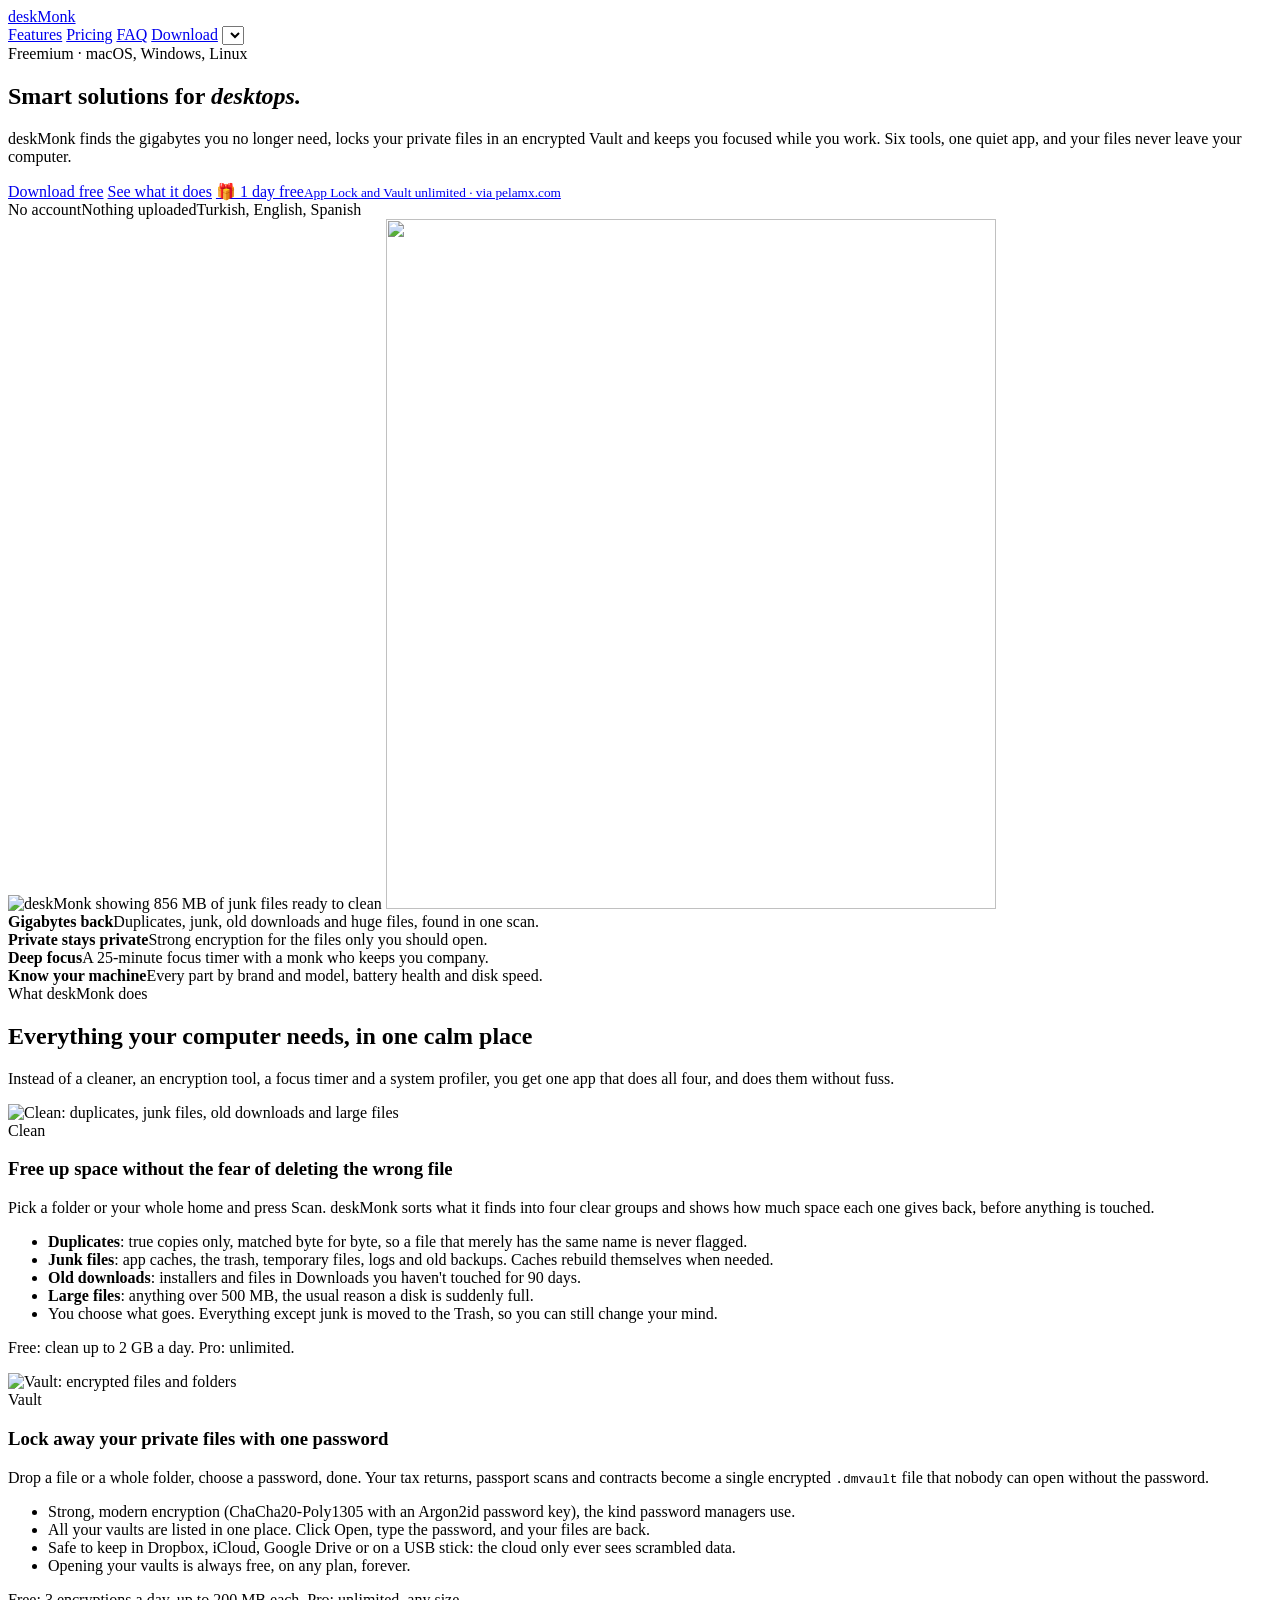
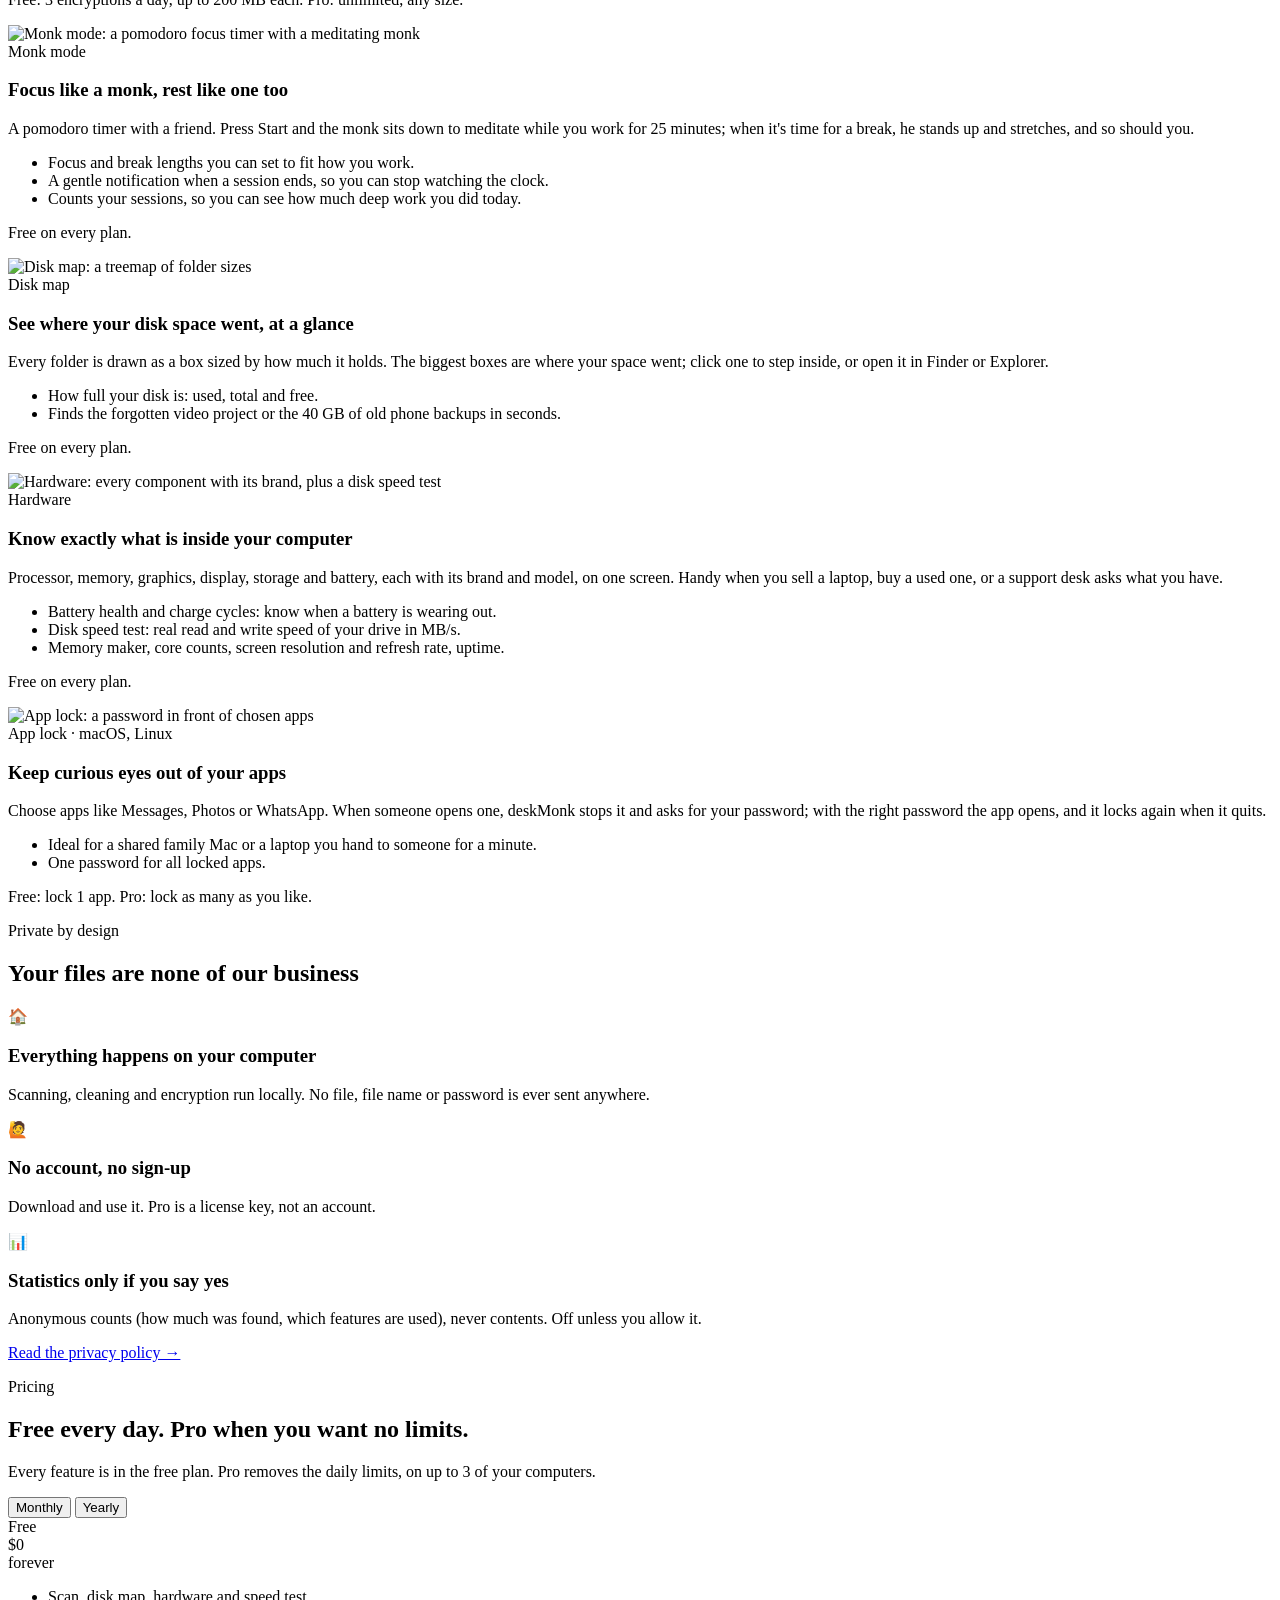
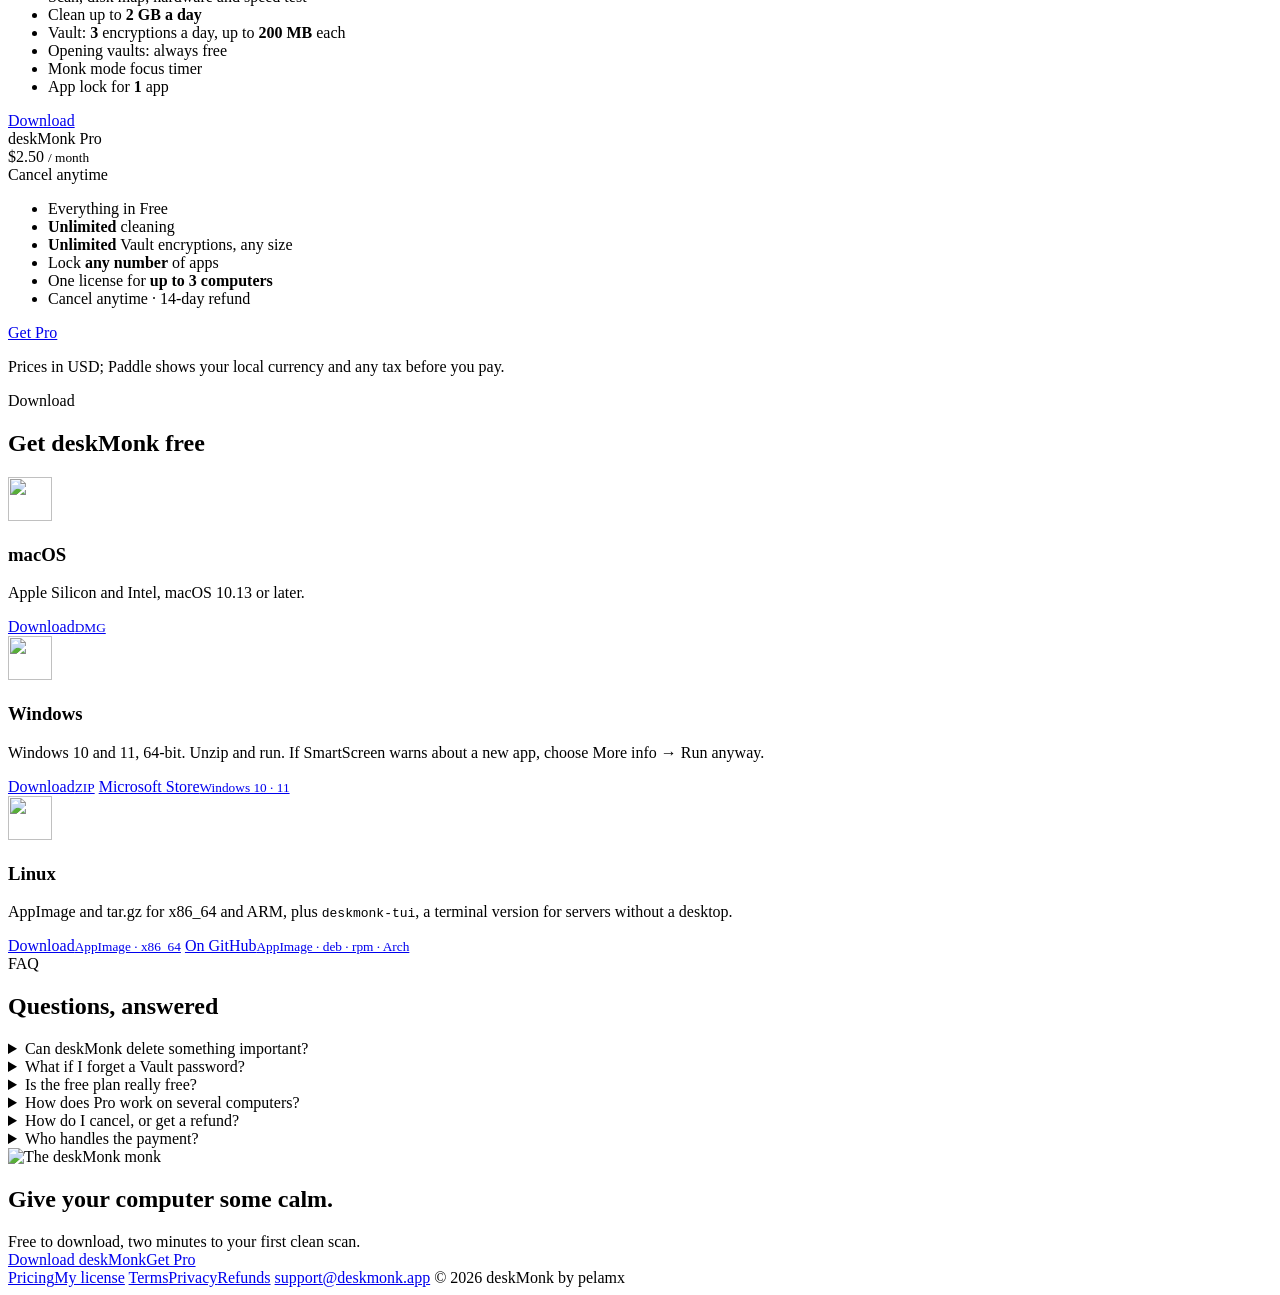
==== commit a6481006: "Site: tagline is now "Smart solutions for desktops", in all 34 languages Co-Authored-By: Claude Fabl" ====
--- a/docs/index.html
+++ b/docs/index.html
@@ -4,9 +4,9 @@
 <meta charset="utf-8">
 <script async src="/ads.js"></script>
 <meta name="viewport" content="width=device-width, initial-scale=1">
-<title data-i18n="meta.title">deskMonk — Smart solutions for a calm desk</title>
+<title data-i18n="meta.title">deskMonk — Smart solutions for desktops</title>
 <meta name="description" data-i18n-content="meta.desc" content="deskMonk frees disk space, locks private files in an encrypted Vault, keeps you focused with Monk mode, maps your disk and shows your hardware. Free for macOS, Windows and Linux.">
-<meta property="og:title" data-i18n-content="meta.title" content="deskMonk — Smart solutions for a calm desk">
+<meta property="og:title" data-i18n-content="meta.title" content="deskMonk — Smart solutions for desktops">
 <meta property="og:description" data-i18n-content="meta.desc" content="Free up space, encrypt private files, focus better. One calm app for macOS, Windows and Linux.">
 <meta property="og:image" content="https://deskmonk.app/img/clean.jpg">
 <link rel="icon" href="/logo.svg">
@@ -29,7 +29,7 @@
   <section class="hero">
     <div>
       <span class="pill" data-i18n="hero.pill">Freemium · macOS, Windows, Linux</span>
-      <h1 data-i18n="hero.title">Smart solutions for a <em>calm desk.</em></h1>
+      <h1 data-i18n="hero.title">Smart solutions for <em>desktops.</em></h1>
       <p class="lead" data-i18n="hero.lead">deskMonk finds the gigabytes you no longer need, locks your private files in an encrypted Vault and
         keeps you focused while you work. Six tools, one quiet app, and your files never leave your computer.</p>
       <div class="btns">
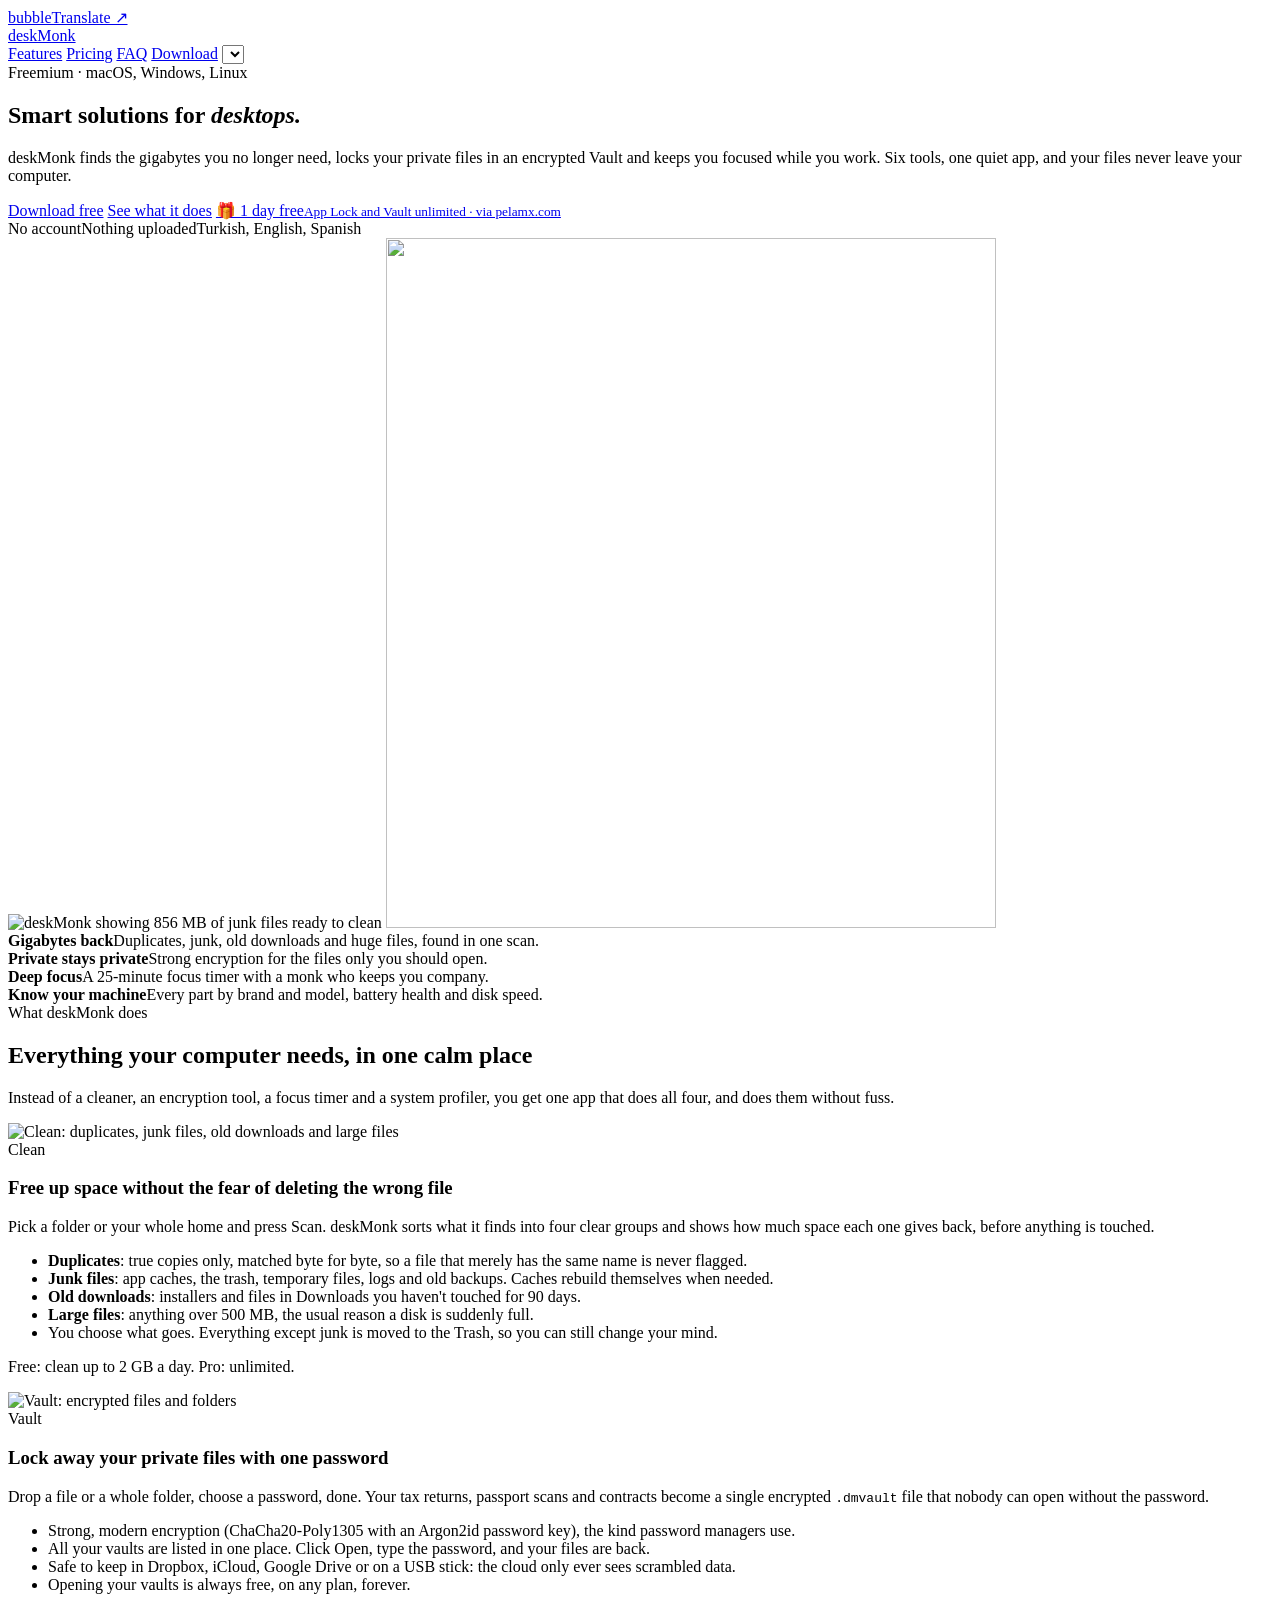
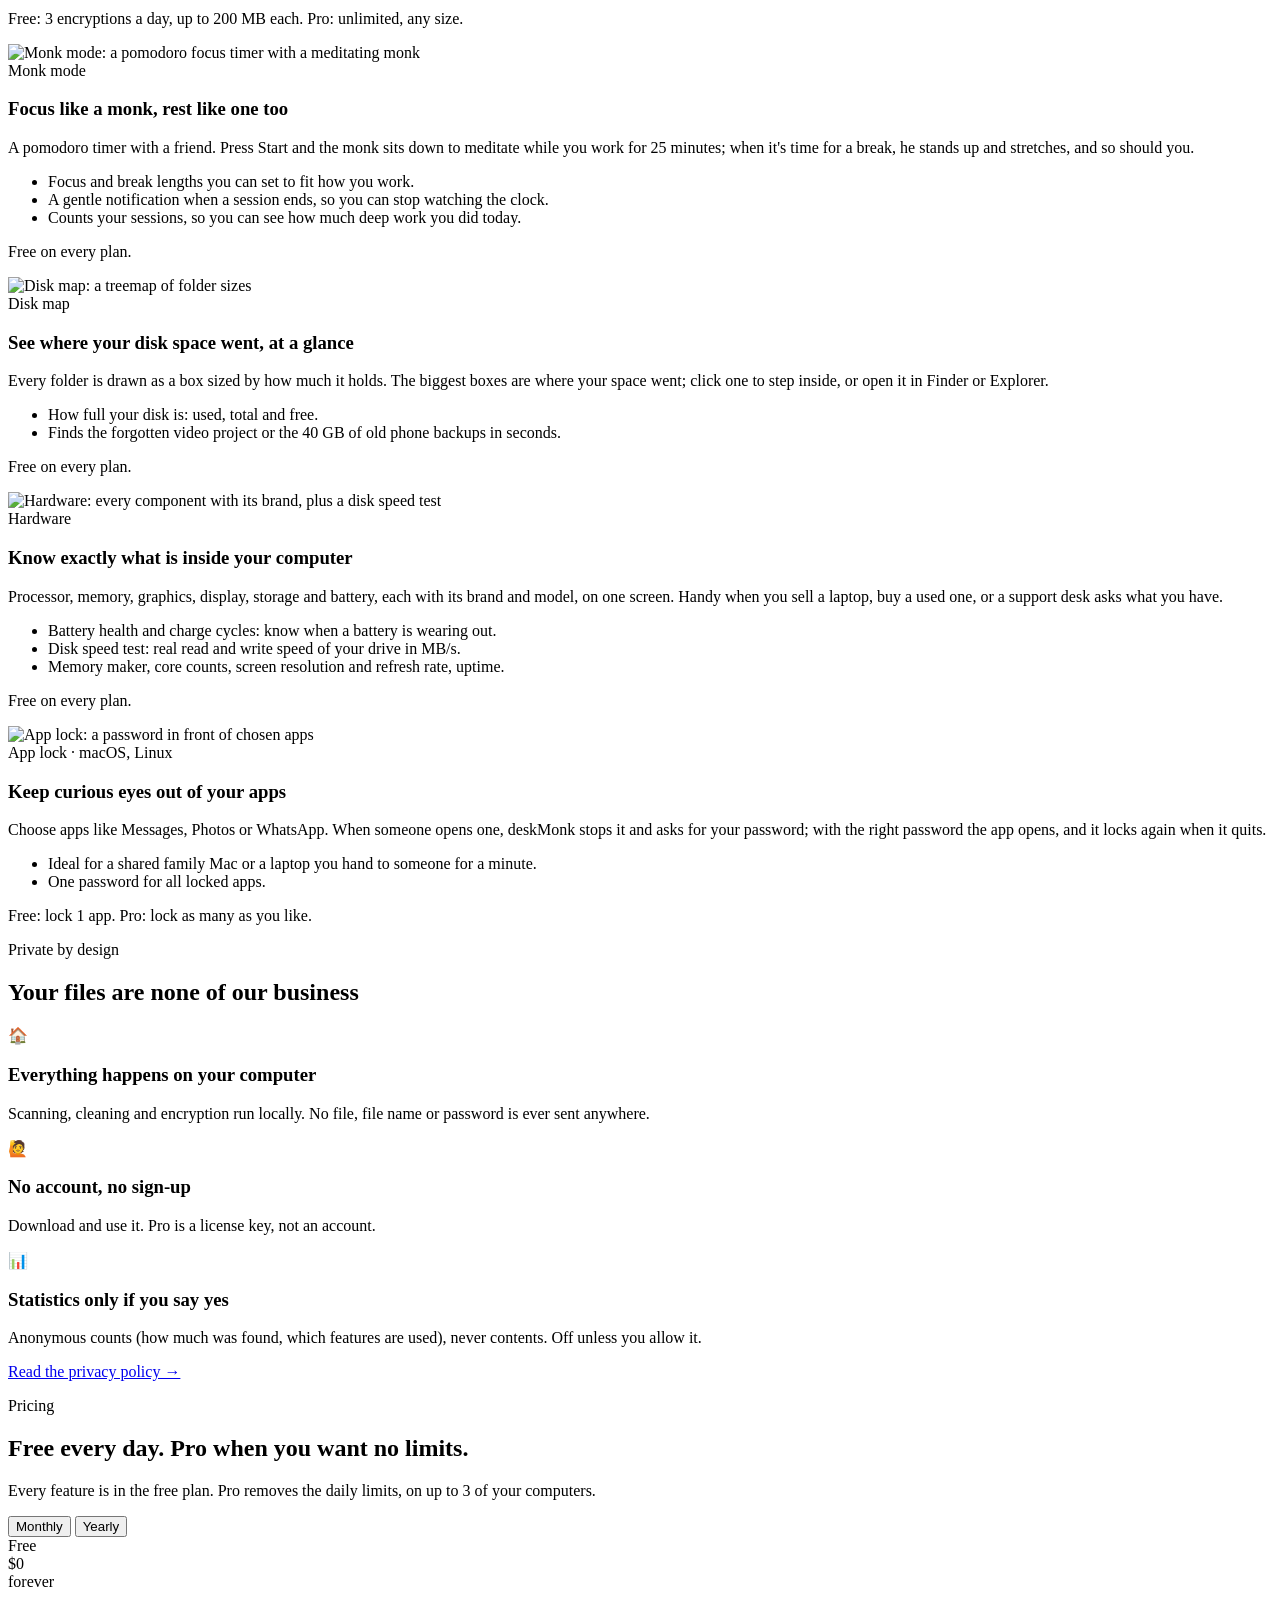
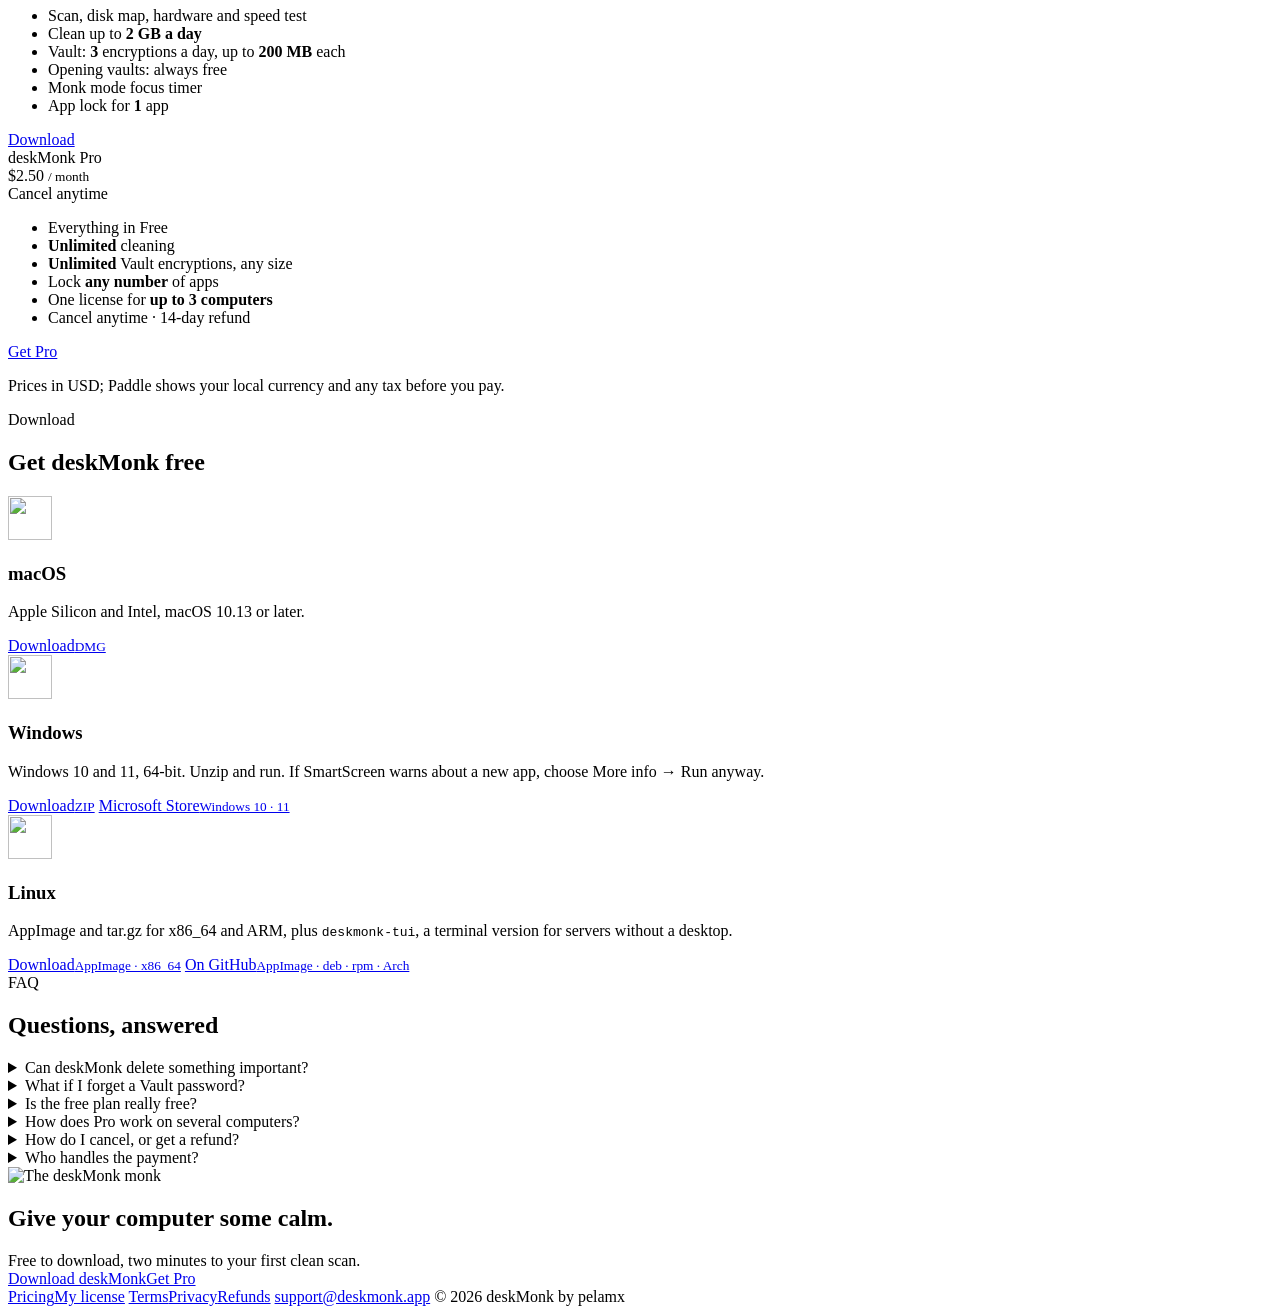
==== commit c89376b9: "Site: link to bubbleTranslate in a strip above the header Co-Authored-By: Claude Fable 5.2 <noreply@" ====
--- a/docs/index.html
+++ b/docs/index.html
@@ -14,6 +14,7 @@
 <script src="/site.js" defer></script>
 </head>
 <body>
+<div class="sibling"><div class="wrap"><a href="https://bubbletranslate.app">bubbleTranslate ↗</a></div></div>
 <header class="site"><div class="wrap">
   <a class="brand" href="/"><img src="/logo.svg" alt="">deskMonk</a>
   <nav>
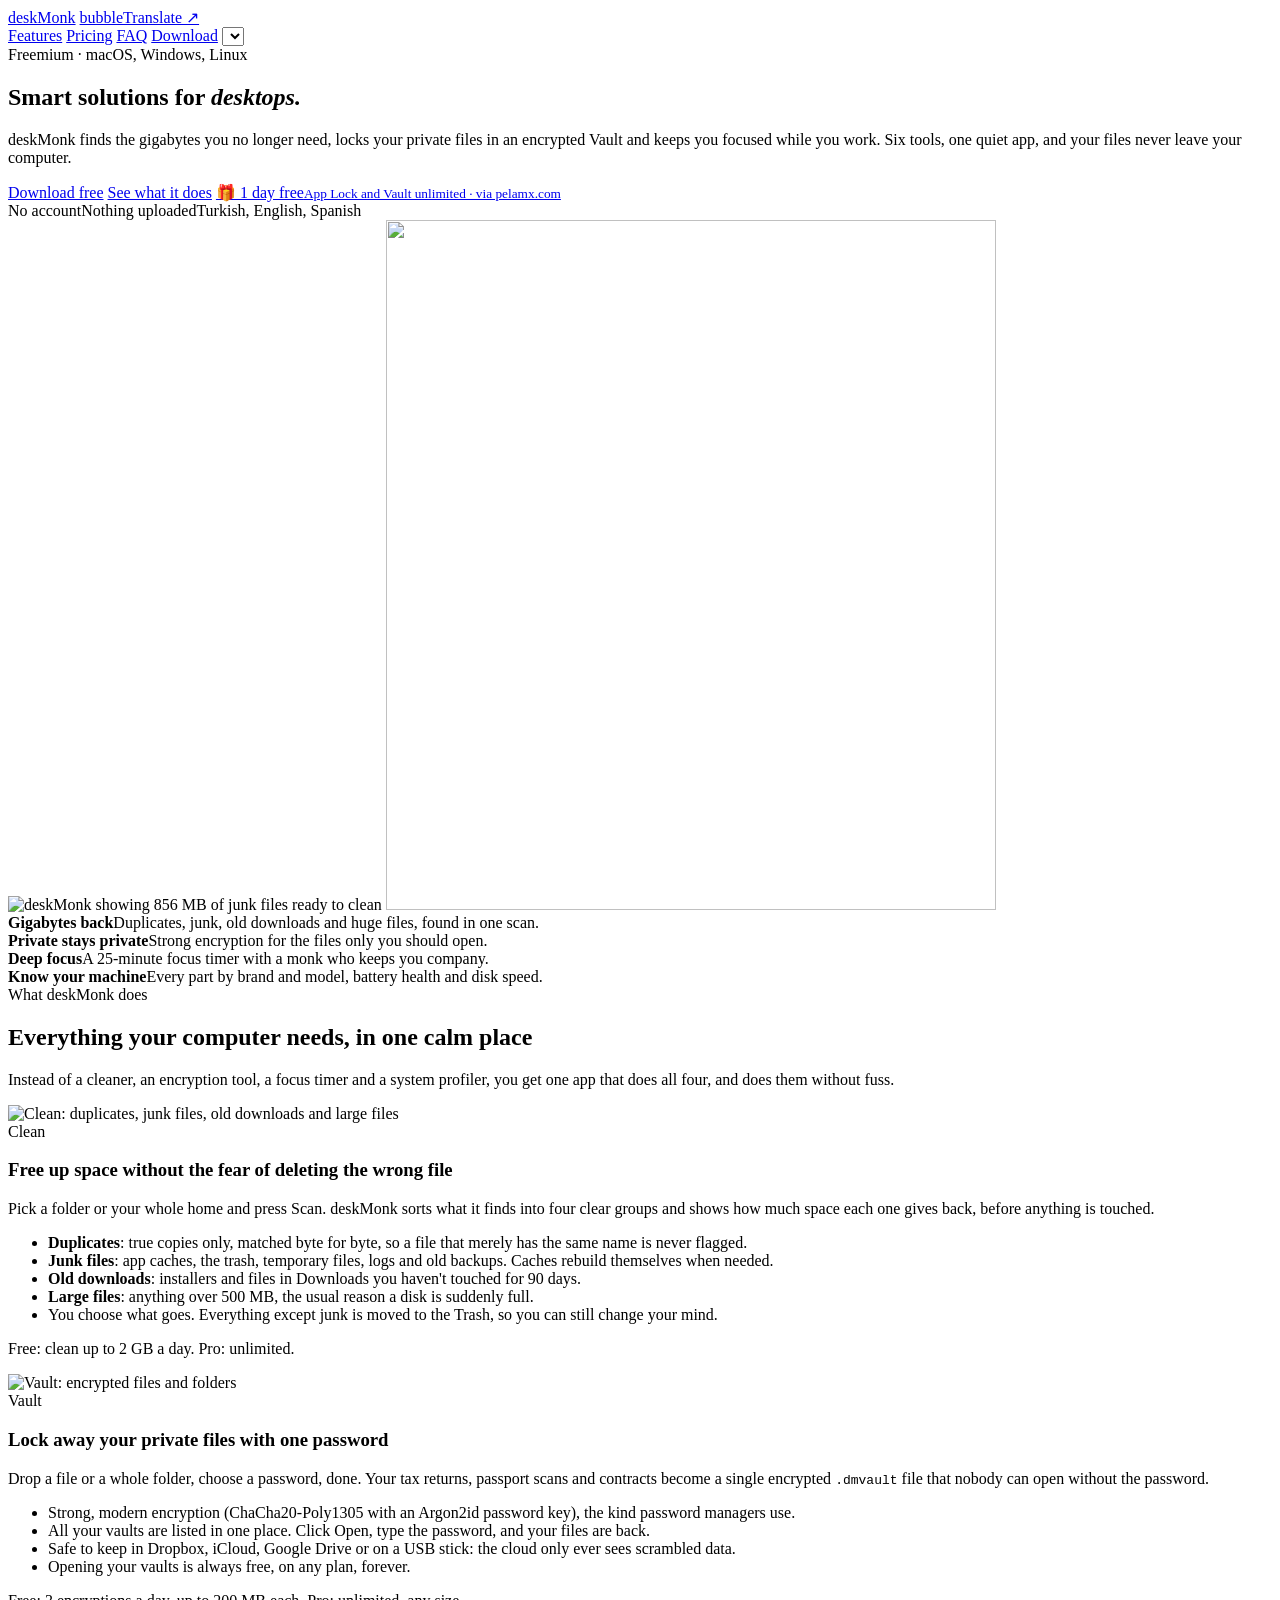
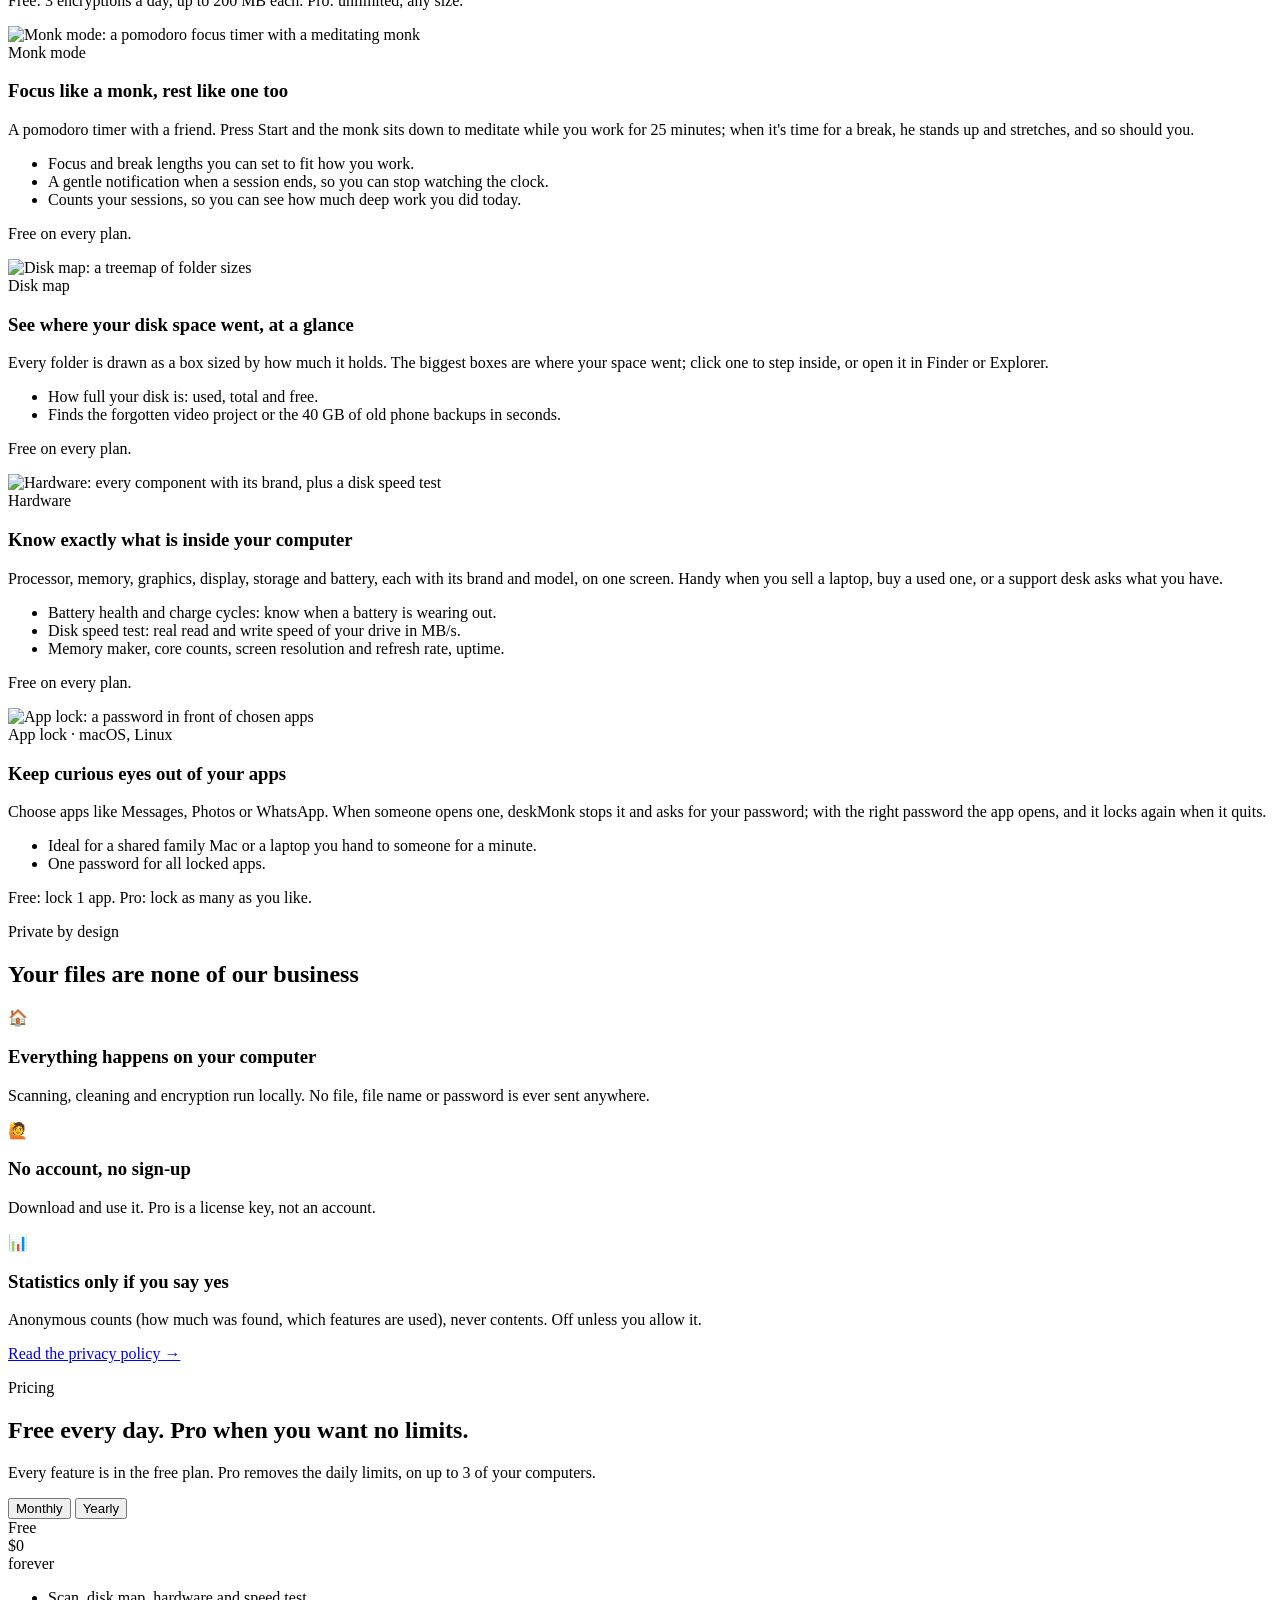
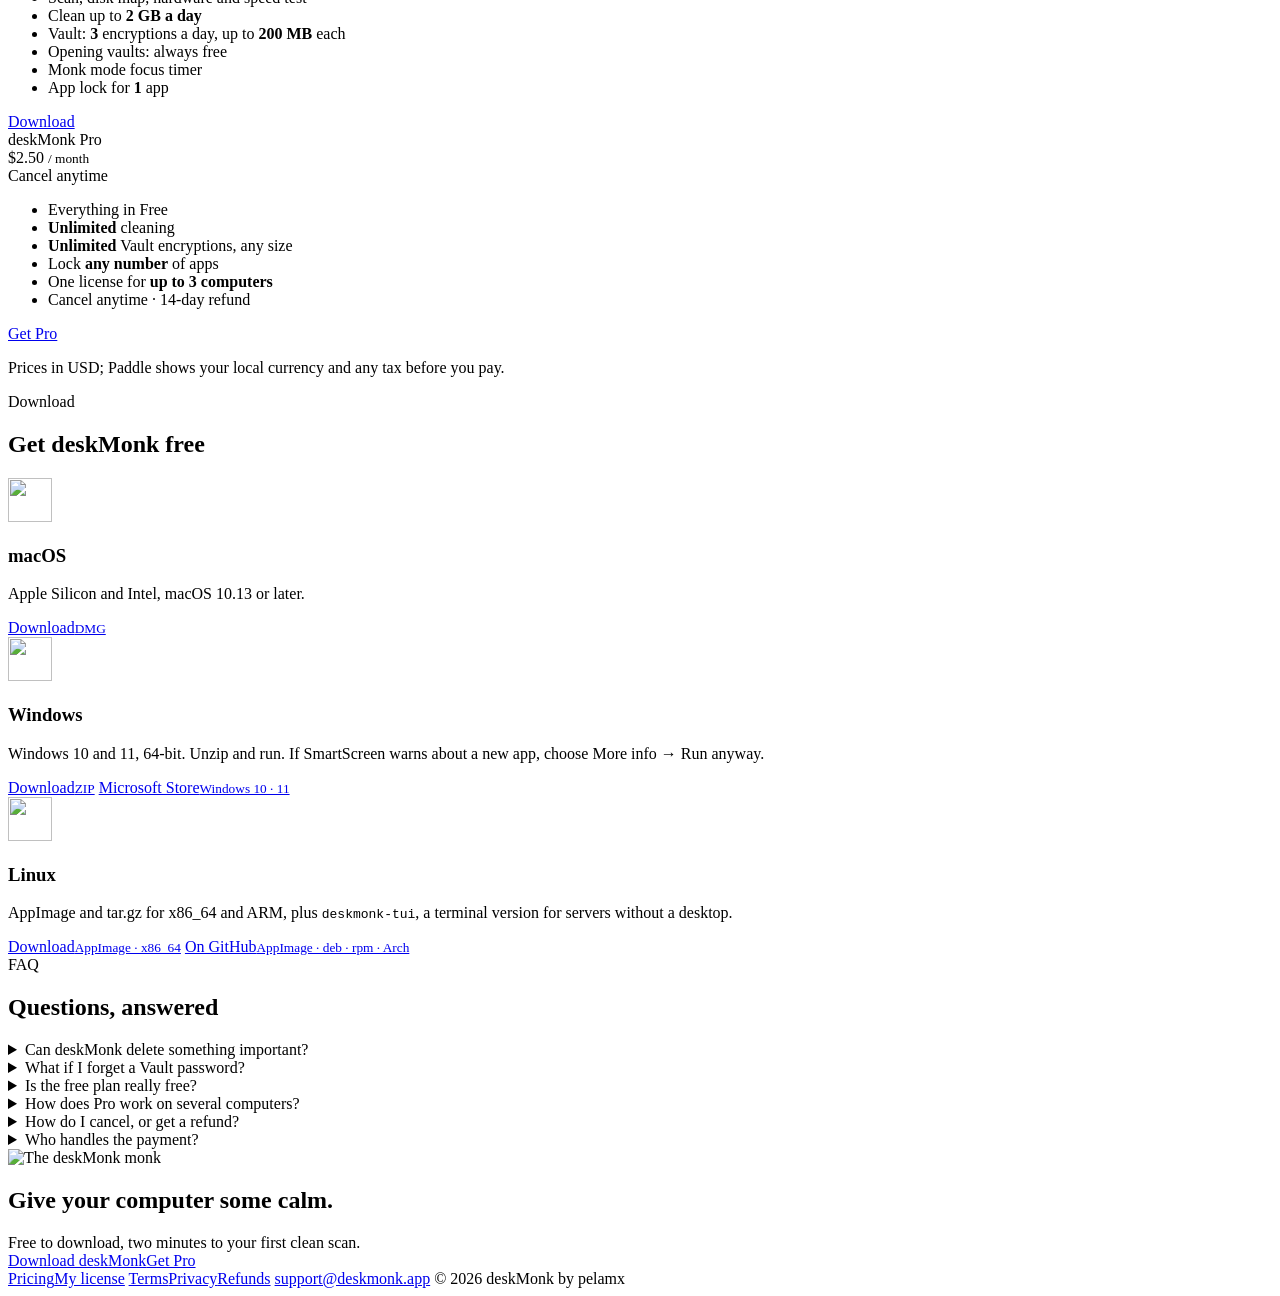
==== commit a84aca96: "Site: bubbleTranslate under the name in the header, with its logo Co-Authored-By: Claude Fable 5.2 <" ====
--- a/docs/index.html
+++ b/docs/index.html
@@ -14,9 +14,11 @@
 <script src="/site.js" defer></script>
 </head>
 <body>
-<div class="sibling"><div class="wrap"><a href="https://bubbletranslate.app">bubbleTranslate ↗</a></div></div>
 <header class="site"><div class="wrap">
+  <div class="brand-group">
   <a class="brand" href="/"><img src="/logo.svg" alt="">deskMonk</a>
+  <a class="sibling" href="https://bubbletranslate.app"><img src="/bubbletranslate.svg" alt="">bubbleTranslate ↗</a>
+  </div>
   <nav>
     <a class="hide-s" href="#features" data-i18n="nav.features">Features</a>
     <a href="#pricing" data-i18n="nav.pricing">Pricing</a>
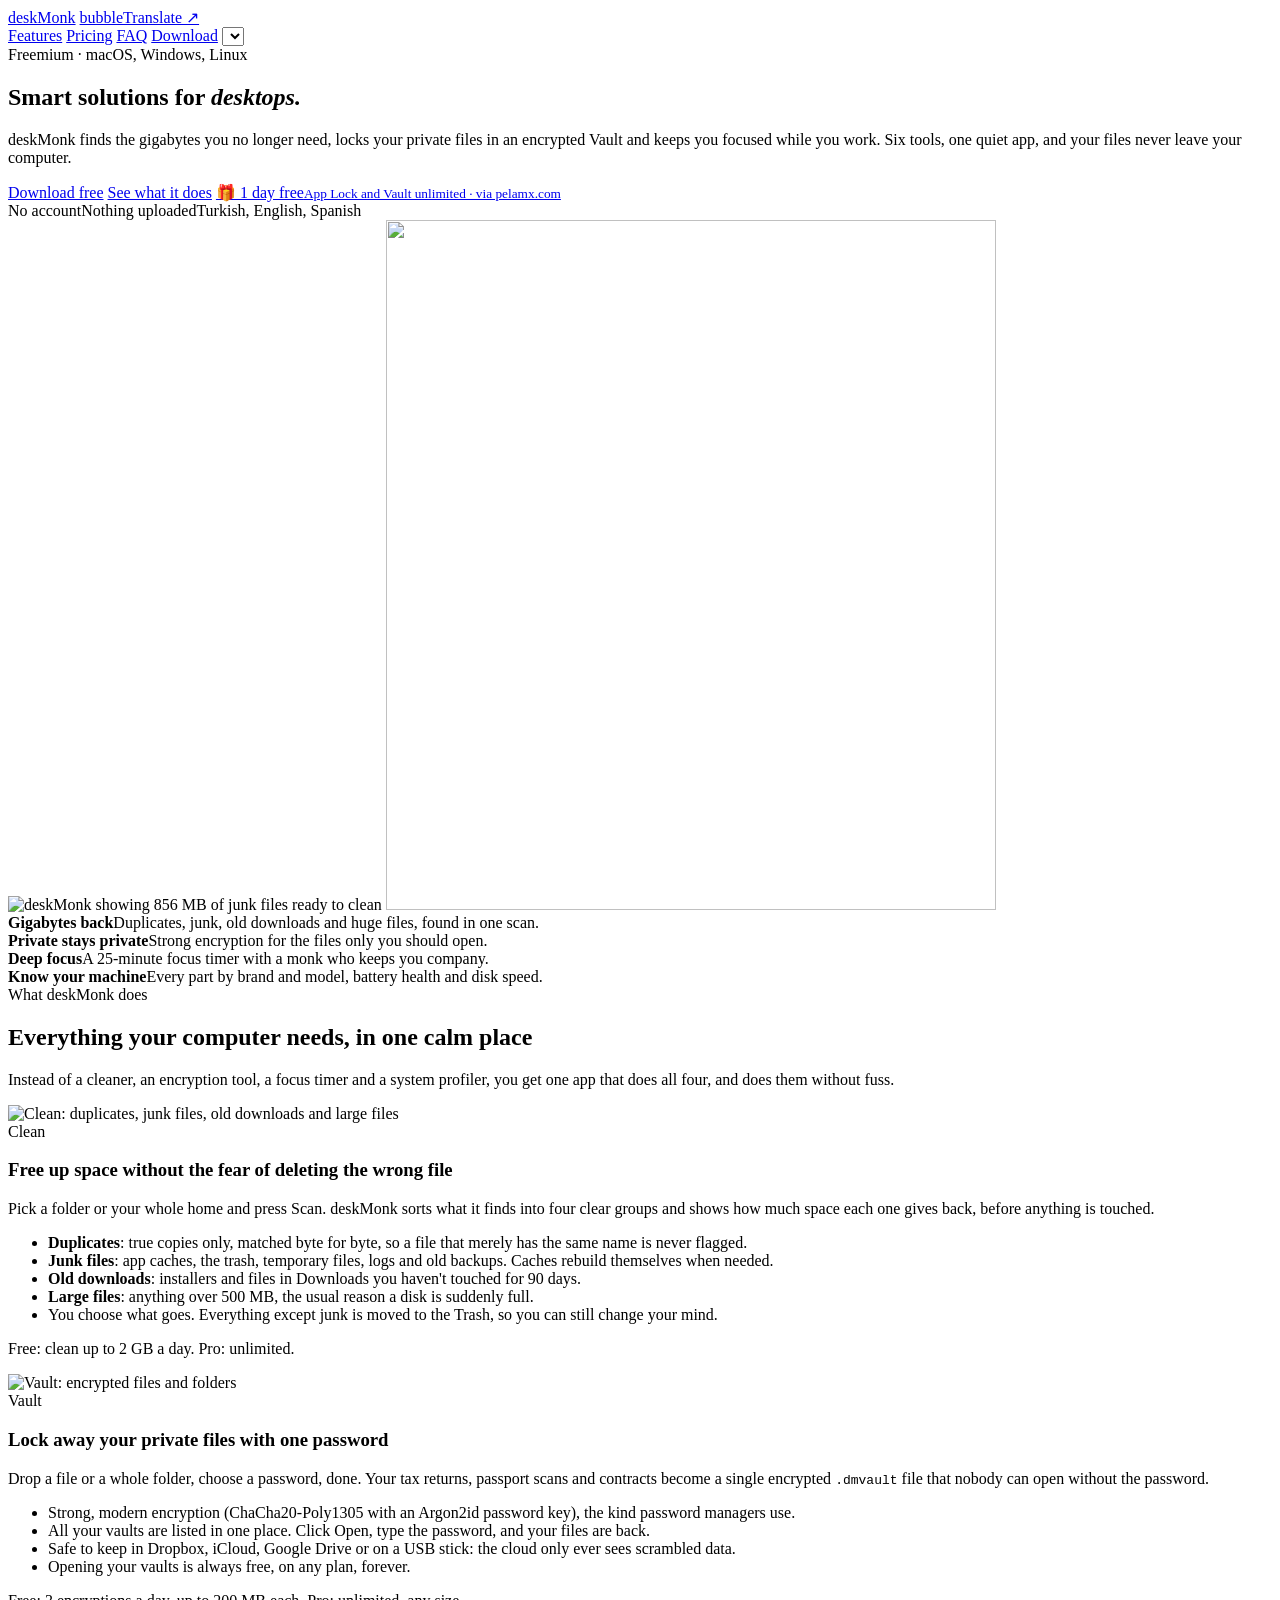
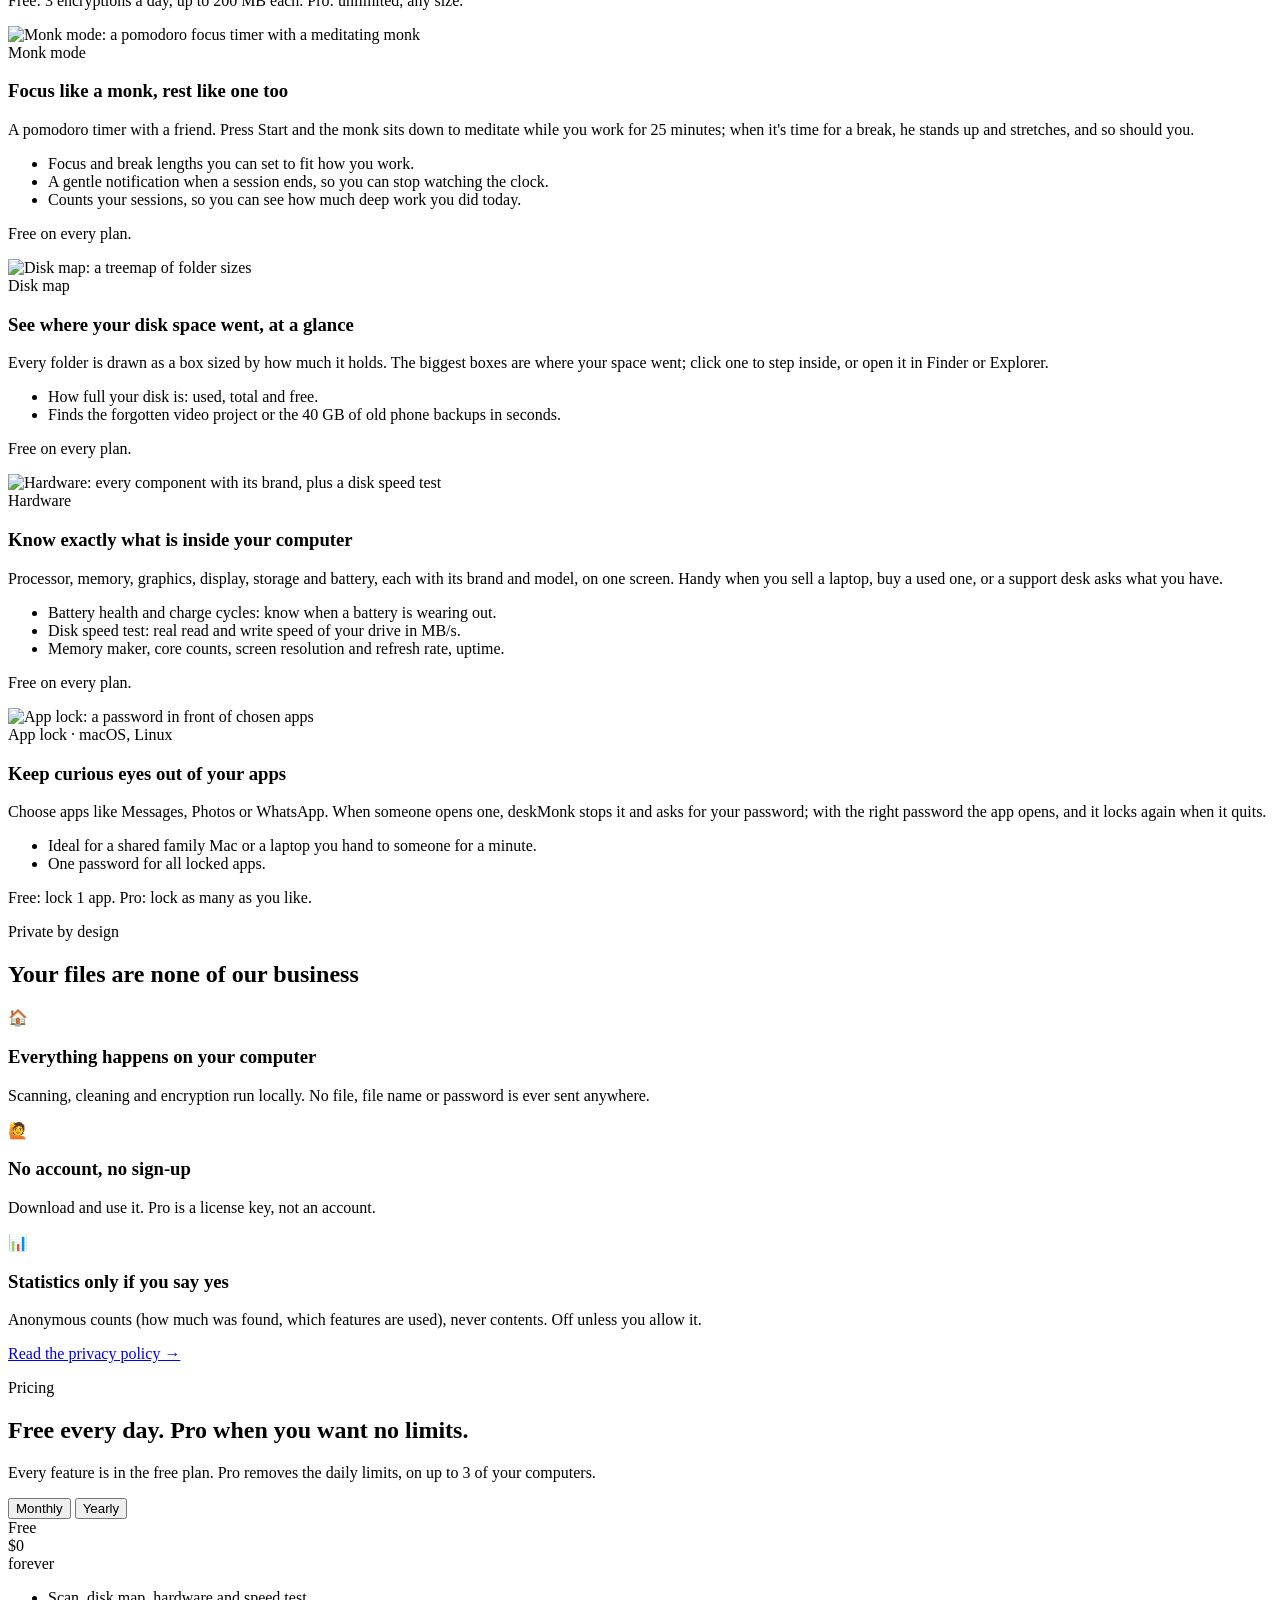
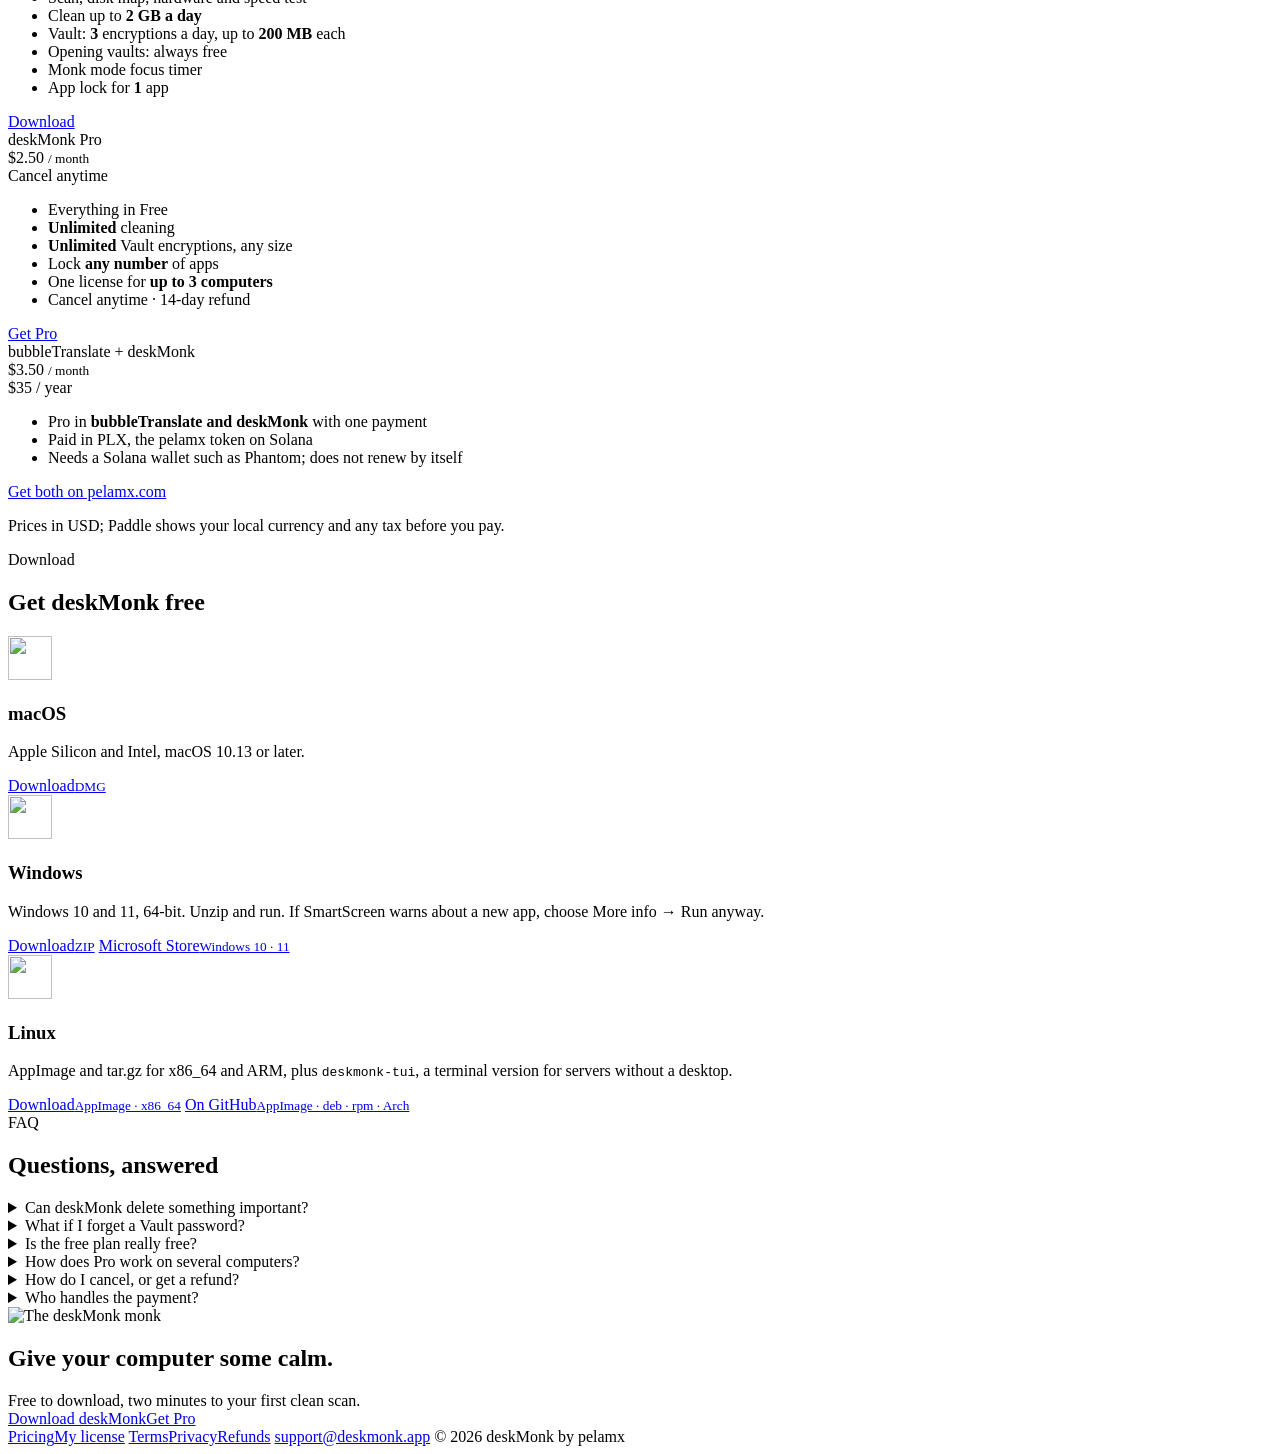
==== commit 543d31b1: "Site: bubbleTranslate + deskMonk Pro for $3.50 a month, paid in PLX on pelamx.com, in all 34 languag" ====
--- a/docs/index.html
+++ b/docs/index.html
@@ -212,6 +212,18 @@
         </ul>
         <div class="btns"><a class="btn primary" id="pro-buy" href="/buy?plan=monthly" data-i18n="price.buy">Get Pro</a></div>
       </div>
+      <!-- Both pelamx apps in one payment; sold on pelamx.com for PLX, not through Paddle. -->
+      <div class="plan both">
+        <div class="name">bubbleTranslate + deskMonk</div>
+        <div class="price">$3.50 <small data-i18n="price.permonth">/ month</small></div>
+        <div class="sub">$35 <span data-i18n="price.peryear">/ year</span></div>
+        <ul>
+          <li data-i18n="bundle.1">Pro in <b>bubbleTranslate and deskMonk</b> with one payment</li>
+          <li data-i18n="bundle.2">Paid in PLX, the pelamx token on Solana</li>
+          <li data-i18n="bundle.3">Needs a Solana wallet such as Phantom; does not renew by itself</li>
+        </ul>
+        <div class="btns"><a class="btn" href="https://pelamx.com/#bundle" data-i18n="bundle.buy">Get both on pelamx.com</a></div>
+      </div>
     </div>
     <p class="note" style="margin-top:16px" data-i18n="price.note">Prices in USD; Paddle shows your local currency and any tax before you pay.</p>
   </section>
